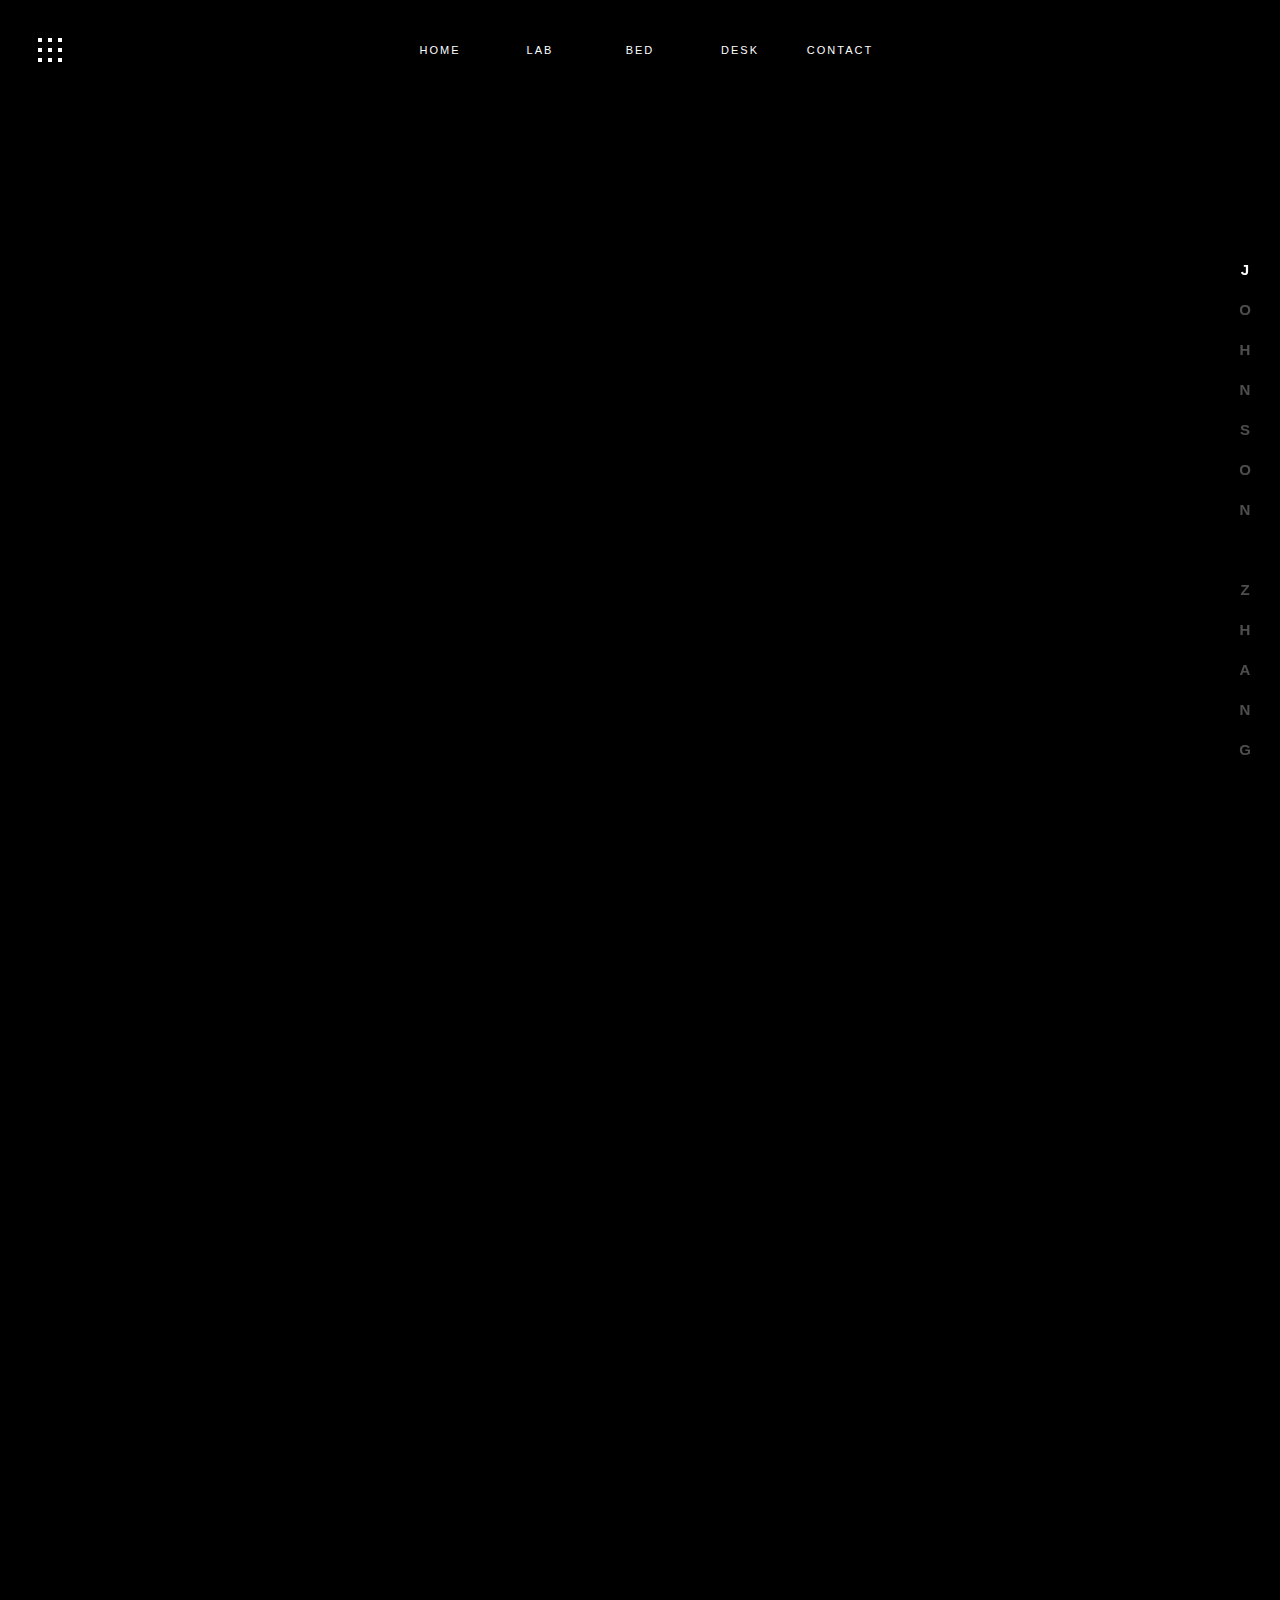
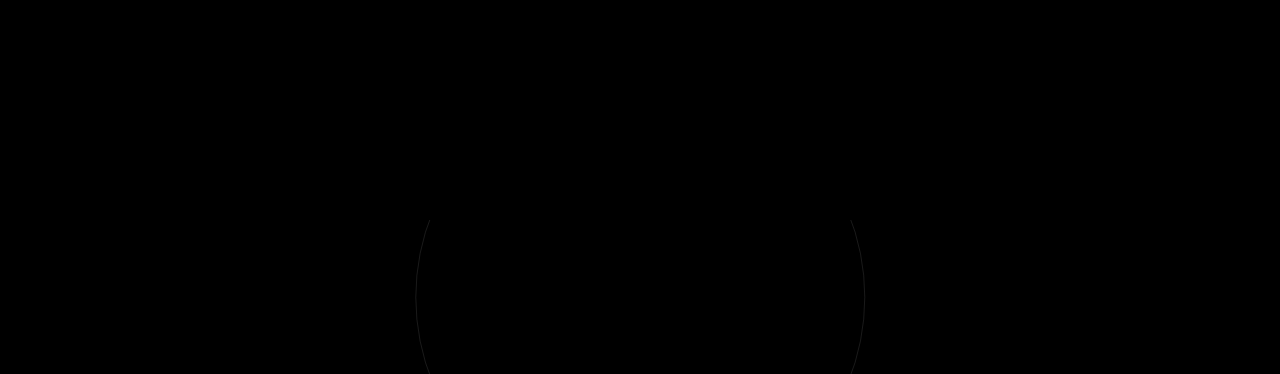
==== index.html @ e230a511 "version0.0.1" ====
<!DOCTYPE html>
<html lang="zh">

<head>
    <meta charset="UTF-8">
    <meta name="viewport" content="width=device-width, initial-scale=1.0">
    <meta http-equiv="X-UA-Compatible" content="ie=edge">
    <link rel="shortcut icon" href="img/icon.png" type="image/x-icon" />
    <link rel="stylesheet" href="css/style.css">
    <script type="text/javascript" src="js/e9c767db-30fe-406e-a904-be7aebd9832b.js"></script>

    <title>Johnson Zhang</title>
</head>

<body bgcolor="#000000" text="#FFFFFF">




    <audio id="sound" preload="auto" controls="1" loop="1">
        <source src="audio/Sufjan Stevens - Mystery of Love.mp3" type="audio/mp3">
    </audio>

    <header>
        <div class="header">
            <nav>
                <ul class="navigation cf">
                    <li><a class="pjx" href="http://johnsonz.top/">HOME</a></li>
                    <li><a class="pjx" href="http://johnsonz.top/">LAB</a></li>
                    <li><a class="pjx" href="http://johnsonz.top/">BED</a></li>
                    <li><a class="pjx" href="http://johnsonz.top/">DESK</a></li>
                    <li><a class="gotobottom" href="">CONTACT</a></li>
                </ul>
            </nav>
        </div>
    </header>
    <!-- /header -->

    <aside>
        <div class="header">
            <nav>
                <ul class="sidenav cf">
                    <li class="on"><a href="">J</a></li>
                    <li><a href="">O</a></li>
                    <li><a href="">H</a></li>
                    <li><a href="">N</a></li>
                    <li><a href="">S</a></li>
                    <li><a href="">O</a></li>
                    <li><a href="">N</a></li>
                    <li class="gototop">
                        <a href="" data-pos="0"><img src="img/gotop.png" width="11" alt=""></a>
                    </li>
                    <li><a href="">Z</a></li>
                    <li><a href="">H</a></li>
                    <li><a href="">A</a></li>
                    <li><a href="">N</a></li>
                    <li><a href="">G</a></li>
                </ul>
            </nav>
        </div>
    </aside>

    <div class="circle_control_side">
        <div class="inner">
            <div class="circle_control_play">
                <svg width="17.337px" height="20px">
                    <polygon points="0.5,0.866 16.336,9.999 0.5,19.133 "/>
                    </svg>
            </div>
            <div class="circle_control_pause cf">
                <div></div>
                <div></div>
            </div>
        </div>
    </div>

    <div class="circles">

        <div class="circle">
            <div class="circle_control">
                <div class="circle_control_wrap">
                    <div class="circle_control_hide"><input type="text" value="0" class="dial"></div>

                    <div class="circle_control_player">
                        <div class="inner">
                            <div class="circle_control_play">
                                <svg width="17.337px" height="20px">
                                <polygon points="0.5,0.866 16.336,9.999 0.5,19.133 "/>
                                </svg>
                            </div>
                            <div class="circle_control_pause cf">
                                <div></div>
                                <div></div>
                            </div>
                        </div>
                    </div>

                    <div class="circle_control_outer">
                        <svg class="circle_control_body" width="484.565px" height="484.563px">
                                <g class="circle_control_lines"> <line x1="242.284" y1="0" x2="242.284" y2="7.527"/> <line x1="242.284" y1="477.036" x2="242.284" y2="484.563"/> <line x1="233.827" y1="0.148" x2="234.09" y2="7.67"/> <line x1="250.477" y1="476.894" x2="250.739" y2="484.417"/> <line x1="225.382" y1="0.59" x2="225.907" y2="8.1"/> <line x1="258.659" y1="476.464" x2="259.184" y2="483.974"/> <line x1="216.957" y1="1.327" x2="217.744" y2="8.814"/> <line x1="266.822" y1="475.751" x2="267.609" y2="483.237"/> <line x1="208.563" y1="2.358" x2="209.611" y2="9.812"/> <line x1="274.954" y1="474.753" x2="276.003" y2="482.206"/> <line x1="200.211" y1="3.681" x2="201.518" y2="11.095"/> <line x1="283.047" y1="473.472" x2="284.355" y2="480.884"/> <line x1="191.909" y1="5.294" x2="193.474" y2="12.658"/> <line x1="291.091" y1="471.907" x2="292.656" y2="479.269"/> <line x1="183.669" y1="7.197" x2="185.49" y2="14.501"/> <line x1="299.074" y1="470.063" x2="300.896" y2="477.366"/> <line x1="175.501" y1="9.386" x2="177.575" y2="16.622"/> <line x1="306.988" y1="467.942" x2="309.066" y2="475.179"/> <line x1="167.413" y1="11.858" x2="169.74" y2="19.018"/> <line x1="314.824" y1="465.546" x2="317.154" y2="472.706"/> <line x1="159.416" y1="14.612" x2="161.992" y2="21.686"/> <line x1="322.572" y1="462.88" x2="325.148" y2="469.952"/> <line x1="151.521" y1="17.642" x2="154.342" y2="24.622"/> <line x1="330.222" y1="459.942" x2="333.042" y2="466.923"/> <line x1="143.736" y1="20.946" x2="146.8" y2="27.824"/> <line x1="337.765" y1="456.741" x2="340.828" y2="463.618"/> <line x1="136.072" y1="24.52" x2="139.374" y2="31.287"/> <line x1="345.191" y1="453.278" x2="348.494" y2="460.044"/> <line x1="128.536" y1="28.36" x2="132.072" y2="35.007"/> <line x1="352.492" y1="449.56" x2="356.029" y2="456.202"/> <line x1="121.14" y1="32.459" x2="124.905" y2="38.979"/> <line x1="359.66" y1="445.587" x2="363.425" y2="452.103"/> <line x1="113.891" y1="36.815" x2="117.881" y2="43.2"/> <line x1="366.683" y1="441.366" x2="370.673" y2="447.747"/> <line x1="106.798" y1="41.421" x2="111.01" y2="47.663"/> <line x1="373.554" y1="436.903" x2="377.767" y2="443.142"/> <line x1="99.871" y1="46.272" x2="104.297" y2="52.362"/> <line x1="380.267" y1="432.204" x2="384.693" y2="438.292"/> <line x1="93.117" y1="51.362" x2="97.753" y2="57.293"/> <line x1="386.81" y1="427.272" x2="391.449" y2="433.204"/> <line x1="86.544" y1="56.684" x2="91.386" y2="62.451"/> <line x1="393.179" y1="422.116" x2="398.019" y2="427.882"/> <line x1="80.162" y1="62.232" x2="85.202" y2="67.827"/> <line x1="399.363" y1="416.741" x2="404.402" y2="422.335"/> <line x1="73.977" y1="68" x2="79.209" y2="73.415"/> <line x1="405.355" y1="411.153" x2="410.587" y2="416.565"/> <line x1="67.997" y1="73.98" x2="73.415" y2="79.208"/> <line x1="411.15" y1="405.36" x2="416.568" y2="410.585"/> <line x1="62.229" y1="80.166" x2="67.827" y2="85.201"/> <line x1="416.738" y1="399.366" x2="422.333" y2="404.399"/> <line x1="56.682" y1="86.548" x2="62.45" y2="91.386"/> <line x1="422.113" y1="393.183" x2="427.882" y2="398.017"/> <line x1="51.36" y1="93.121" x2="57.293" y2="97.753"/> <line x1="427.269" y1="386.813" x2="433.205" y2="391.444"/> <line x1="46.27" y1="99.875" x2="52.362" y2="104.298"/> <line x1="432.201" y1="380.271" x2="438.294" y2="384.691"/> <line x1="41.419" y1="106.802" x2="47.662" y2="111.01"/> <line x1="436.9" y1="373.558" x2="443.144" y2="377.764"/> <line x1="36.813" y1="113.894" x2="43.2" y2="117.882"/> <line x1="441.363" y1="366.686" x2="447.751" y2="370.671"/> <line x1="32.458" y1="121.144" x2="38.979" y2="124.905"/> <line x1="445.583" y1="359.662" x2="452.105" y2="363.423"/> <line x1="28.358" y1="128.54" x2="35.007" y2="132.072"/> <line x1="449.554" y1="352.495" x2="456.207" y2="356.026"/> <line x1="24.519" y1="136.075" x2="31.287" y2="139.374"/> <line x1="453.275" y1="345.194" x2="460.044" y2="348.491"/> <line x1="20.945" y1="143.74" x2="27.824" y2="146.8"/> <line x1="456.74" y1="337.769" x2="463.621" y2="340.827"/> <line x1="17.641" y1="151.524" x2="24.622" y2="154.343"/> <line x1="459.941" y1="330.226" x2="466.923" y2="333.042"/> <line x1="14.61" y1="159.419" x2="21.686" y2="161.993"/> <line x1="462.876" y1="322.576" x2="469.953" y2="325.147"/> <line x1="11.857" y1="167.416" x2="19.018" y2="169.741"/> <line x1="465.546" y1="314.829" x2="472.707" y2="317.151"/> <line x1="9.385" y1="175.503" x2="16.623" y2="177.577"/> <line x1="467.941" y1="306.992" x2="475.179" y2="309.064"/> <line x1="7.196" y1="183.671" x2="14.502" y2="185.492"/> <line x1="470.062" y1="299.077" x2="477.369" y2="300.896"/> <line x1="5.294" y1="191.912" x2="12.659" y2="193.476"/> <line x1="471.906" y1="291.094" x2="479.271" y2="292.655"/> <line x1="3.681" y1="200.213" x2="11.096" y2="201.52"/> <line x1="473.47" y1="283.052" x2="480.884" y2="284.354"/> <line x1="2.358" y1="208.565" x2="9.814" y2="209.612"/> <line x1="474.751" y1="274.958" x2="482.207" y2="276.003"/> <line x1="1.327" y1="216.959" x2="8.815" y2="217.746"/> <line x1="475.751" y1="266.825" x2="483.238" y2="267.608"/> <line x1="0.59" y1="225.384" x2="8.102" y2="225.909"/> <line x1="476.464" y1="258.662" x2="483.974" y2="259.185"/> <line x1="0.148" y1="233.829" x2="7.672" y2="234.092"/> <line x1="476.892" y1="250.479" x2="484.417" y2="250.739"/> <line x1="0" y1="242.285" x2="7.529" y2="242.285"/> <line x1="477.037" y1="242.288" x2="484.564" y2="242.284"/> <line x1="0.147" y1="250.74" x2="7.671" y2="250.478"/> <line x1="476.892" y1="234.094" x2="484.417" y2="233.828"/> <line x1="0.59" y1="259.185" x2="8.101" y2="258.659"/> <line x1="476.464" y1="225.912" x2="483.976" y2="225.382"/> <line x1="1.327" y1="267.61" x2="8.814" y2="266.823"/> <line x1="475.751" y1="217.749" x2="483.238" y2="216.958"/> <line x1="2.358" y1="276.003" x2="9.813" y2="274.956"/> <line x1="474.751" y1="209.616" x2="482.207" y2="208.565"/> <line x1="3.681" y1="284.356" x2="11.095" y2="283.05"/> <line x1="473.47" y1="201.522" x2="480.884" y2="200.212"/> <line x1="5.294" y1="292.657" x2="12.659" y2="291.093"/> <line x1="471.906" y1="193.479" x2="479.271" y2="191.91"/> <line x1="7.196" y1="300.897" x2="14.502" y2="299.077"/> <line x1="470.064" y1="185.495" x2="477.369" y2="183.67"/> <line x1="9.385" y1="309.067" x2="16.623" y2="306.991"/> <line x1="467.943" y1="177.58" x2="475.181" y2="175.502"/> <line x1="11.857" y1="317.154" x2="19.018" y2="314.829"/> <line x1="465.546" y1="169.744" x2="472.708" y2="167.415"/> <line x1="14.611" y1="325.151" x2="21.686" y2="322.576"/> <line x1="462.878" y1="161.997" x2="469.953" y2="159.418"/> <line x1="17.642" y1="333.046" x2="24.622" y2="330.226"/> <line x1="459.943" y1="154.347" x2="466.921" y2="151.523"/> <line x1="20.946" y1="340.831" x2="27.825" y2="337.769"/> <line x1="456.742" y1="146.804" x2="463.619" y2="143.739"/> <line x1="24.52" y1="348.495" x2="31.288" y2="345.195"/> <line x1="453.279" y1="139.378" x2="460.044" y2="136.074"/> <line x1="28.359" y1="356.03" x2="35.008" y2="352.497"/> <line x1="449.558" y1="132.077" x2="456.205" y2="128.539"/> <line x1="32.459" y1="363.427" x2="38.98" y2="359.663"/> <line x1="445.585" y1="124.911" x2="452.105" y2="121.143"/> <line x1="36.814" y1="370.677" x2="43.201" y2="366.687"/> <line x1="441.367" y1="117.887" x2="447.75" y2="113.894"/> <line x1="41.42" y1="377.769" x2="47.663" y2="373.56"/> <line x1="436.904" y1="111.015" x2="443.144" y2="106.802"/> <line x1="46.271" y1="384.696" x2="52.363" y2="380.271"/> <line x1="432.203" y1="104.303" x2="438.292" y2="99.874"/> <line x1="51.361" y1="391.45" x2="57.294" y2="386.815"/> <line x1="427.271" y1="97.759" x2="433.203" y2="93.12"/> <line x1="56.683" y1="398.023" x2="62.451" y2="393.183"/> <line x1="422.115" y1="91.391" x2="427.882" y2="86.548"/> <line x1="62.23" y1="404.405" x2="67.828" y2="399.366"/> <line x1="416.74" y1="85.207" x2="422.333" y2="80.166"/> <line x1="67.998" y1="410.591" x2="73.416" y2="405.36"/> <line x1="411.152" y1="79.214" x2="416.566" y2="73.98"/> <line x1="73.978" y1="416.569" x2="79.21" y2="411.155"/> <line x1="405.357" y1="73.42" x2="410.585" y2="68"/> <line x1="80.163" y1="422.337" x2="85.203" y2="416.743"/> <line x1="399.365" y1="67.832" x2="404.402" y2="62.233"/> <line x1="86.545" y1="427.886" x2="91.386" y2="422.118"/> <line x1="393.181" y1="62.456" x2="398.019" y2="56.686"/> <line x1="93.118" y1="433.208" x2="97.754" y2="427.274"/> <line x1="386.812" y1="57.299" x2="391.447" y2="51.364"/> <line x1="99.872" y1="438.296" x2="104.298" y2="432.206"/> <line x1="380.269" y1="52.368" x2="384.691" y2="46.274"/> <line x1="106.799" y1="443.147" x2="111.011" y2="436.907"/> <line x1="373.558" y1="47.668" x2="377.765" y2="41.424"/> <line x1="113.892" y1="447.753" x2="117.882" y2="441.37"/> <line x1="366.685" y1="43.205" x2="370.671" y2="36.818"/> <line x1="121.141" y1="452.108" x2="124.906" y2="445.591"/> <line x1="359.662" y1="38.985" x2="363.423" y2="32.463"/> <line x1="128.537" y1="456.21" x2="132.073" y2="449.563"/> <line x1="352.494" y1="35.012" x2="356.027" y2="28.363"/> <line x1="136.073" y1="460.048" x2="139.375" y2="453.282"/> <line x1="345.193" y1="31.292" x2="348.492" y2="24.523"/> <line x1="143.737" y1="463.622" x2="146.801" y2="456.745"/> <line x1="337.769" y1="27.829" x2="340.828" y2="20.95"/> <line x1="151.521" y1="466.929" x2="154.343" y2="459.948"/> <line x1="330.226" y1="24.627" x2="333.042" y2="17.645"/> <line x1="159.416" y1="469.958" x2="161.994" y2="462.886"/> <line x1="322.576" y1="21.69" x2="325.148" y2="14.614"/> <line x1="167.412" y1="472.71" x2="169.741" y2="465.552"/> <line x1="314.83" y1="19.022" x2="317.154" y2="11.861"/> <line x1="175.499" y1="475.183" x2="177.577" y2="467.946"/> <line x1="306.992" y1="16.627" x2="309.066" y2="9.389"/> <line x1="183.667" y1="477.372" x2="185.492" y2="470.067"/> <line x1="299.078" y1="14.506" x2="300.896" y2="7.2"/> <line x1="191.907" y1="479.274" x2="193.476" y2="471.911"/> <line x1="291.093" y1="12.663" x2="292.656" y2="5.297"/> <line x1="200.209" y1="480.888" x2="201.52" y2="473.474"/> <line x1="283.05" y1="11.099" x2="284.355" y2="3.684"/> <line x1="208.563" y1="482.212" x2="209.613" y2="474.757"/> <line x1="274.956" y1="9.817" x2="276.003" y2="2.361"/> <line x1="216.957" y1="483.241" x2="217.746" y2="475.755"/> <line x1="266.822" y1="8.819" x2="267.609" y2="1.331"/> <line x1="225.381" y1="483.979" x2="225.909" y2="476.468"/> <line x1="258.659" y1="8.105" x2="259.184" y2="0.594"/> <line x1="233.826" y1="484.421" x2="234.092" y2="476.897"/> <line x1="250.477" y1="7.676" x2="250.739" y2="0.151"/> </g>
                                <circle class="circle_control_bar" fill="none" cx="242.283" cy="242.282" r="224.5"/>
                                <circle class="circle_control_bar_bk" fill="none" cx="242.283" cy="242.282" r="224.5"/>
                            </svg>
                    </div>

                </div>
                <!-- .circle_control_wrap -->
            </div>
            <!-- .circle_control -->

            <canvas id="sound_effect"></canvas>

        </div>
        <!-- .circle -->
    </div>
    <!-- .circles -->

    <div class="toggle">
        <div class="toggle_body">
            <div class="bars bars_1"></div>
            <div class="bars bars_2"></div>
            <div class="bars bars_3"></div>
            <div class="bars bars_4"></div>
            <div class="bars bars_5"></div>
            <div class="bars bars_6"></div>
            <div class="bars bars_7"></div>
            <div class="bars bars_8"></div>
            <div class="bars bars_9"></div>
        </div>
    </div>
</body>

</html>
---- css/style.css ----
/* Copyright (c) 2011,Yahoo! Inc. All rights reserved.
Code licensed under the BSD License:http://developer.yahoo.com/yui/license.html
version:2.9.0 */
html{color:#000;background:#000}
body,div,dl,dt,dd,ul,ol,li,h1,h2,h3,h4,h5,h6,pre,code,form,fieldset,legend,input,button,textarea,select,p,blockquote,th,td{margin:0;padding:0}
table{border-collapse:collapse;border-spacing:0}
fieldset,img{border:0}
address,button,caption,cite,code,dfn,em,input,optgroup,option,select,strong,textarea,th,var{font:inherit}
del,ins{text-decoration:none}
li{list-style:none}
caption,th{text-align:left}
h1,h2,h3,h4,h5,h6{font-size:100%;font-weight:normal}
q:before,q:after{content:''}
abbr,acronym{border:0;font-variant:normal}
sup{vertical-align:baseline}
sub{vertical-align:baseline}
legend{color:#000}
/* For modern browsers */
.cf:before,.cf:after{content:"";display:table;}
.cf:after{clear:both;}
.cf{zoom:1;}
/* common */
/* font-family:'Trade Gothic W01';font-family:'Lato',sans-serif;
*/

@font-face{font-family:'icon';src:url('../fonts/icon.eot?-ynmopl');src:url('../fonts/icon.eot?#iefix-ynmopl') format('embedded-opentype'),url('../fonts/icon.woff?-ynmopl') format('woff'),url('../fonts/icon.ttf?-ynmopl') format('truetype'),url('../fonts/icon.svg?-ynmopl#icon') format('svg');font-weight:normal;font-style:normal;}
[class^="icon-"],[class*=" icon-"]{font-family:'icon';speak:none;font-style:normal;font-weight:normal;font-variant:normal;text-transform:none;line-height:1; /* Better Font Rendering =========== */ -webkit-font-smoothing:antialiased;-moz-osx-font-smoothing:grayscale;}
.icon-vimeo:before{content:"\31";}
.icon-twitter:before{content:"\32";}
.icon-facebook:before{content:"\33";}
.icon-googleplus:before{content:"\34";}
.icon-tumblr:before{content:"\35";}
.icon-linkedin:before{content:"\36";}
.icon-soundcloud:before{content:"\37";}
.icon{font-family:'icon';}
img{vertical-align:bottom}
a{text-decoration:none;}
p{font-family:'Lato',sans-serif;font-size:12px;line-height:2;color:#afafaf;letter-spacing:1px;}
body,html{width:100%;height:100%;color:#fff;font-family:'Trade Gothic W01','Hiragino Kaku Gothic ProN','ヒラギノ角ゴ ProN W3',Meiryo,メイリオ,sans-serif;}
.span{height:500px;width:100%;}
.inner{position:relative;}
.all{width:100%;overflow:hidden;position:relative;}
.create_t{position:absolute;z-index:1;width:800px;height:3558px;top:145px;left:50%;margin:0 0 0 -400px;}
.create_t > div{position:relative;}
.create_t > div canvas{position:absolute;}
.box{width:1360px;max-width:100%;margin:0 auto;position:relative;z-index:2;}
.box > .inner{padding:0 70px}
.sp_home{height:90px;width:100%;}
h1{font-family:'Trade Gothic W01';font-weight:700;font-size:20px;text-align:center;letter-spacing:5px;line-height:90px;}
h1 a{color:#fff;display:block;}
.btn{font-weight:700;font-size:20px;text-align:center;letter-spacing:5px;font-size:13px;display:block;height:46px;line-height:44px;border:1px solid #fff;color:#fff;}
.table{display:table;}
.td{display:table-cell;vertical-align:middle;}
.boxL,.boxR{width:280px;}
.boxL{float:left;}
.boxR{float:right;}
.boxR p{text-align:right;}
.bkall{position:absolute;bottom:-140px;right:0;z-index:1;}
:focus{outline:none;}
#kenjiendo_bk{display:none;}
::selection{background:#000;color:#fff;}
::-moz-selection{background:#000;color:#fff;}
.firstload_title *,canvas,svg{user-select:none;-webkit-user-select:none;-moz-user-select:none;-khtml-user-select:none;-webkit-user-drag:none;-khtml-user-drag:none;}
.nowonsubpages .circles{display:none;}
.none{display:none;}
.ie7 .gra,.ie8 .gra,.ie9 .gra{display: none;}
.gra{height:2000px;width:2000px;/* IE9 SVG,needs conditional override of 'filter' to 'none' */
	background:url([data-uri]);background:-moz-linear-gradient(-45deg,rgba(0,0,0,0) 0%,rgba(22,10,24,0) 33%,rgba(40,18,45,0) 61%,rgba(65,29,73,0.97) 99%,rgba(65,29,73,1) 100%); /* FF3.6+ */
	background:-webkit-gradient(linear,left top,right bottom,color-stop(0%,rgba(0,0,0,0)),color-stop(33%,rgba(22,10,24,0)),color-stop(61%,rgba(40,18,45,0)),color-stop(99%,rgba(65,29,73,0.97)),color-stop(100%,rgba(65,29,73,1))); /* Chrome,Safari4+ */
	background:-webkit-linear-gradient(-45deg,rgba(0,0,0,0) 0%,rgba(22,10,24,0) 33%,rgba(40,18,45,0) 61%,rgba(65,29,73,0.97) 99%,rgba(65,29,73,1) 100%); /* Chrome10+,Safari5.1+ */
	background:-o-linear-gradient(-45deg,rgba(0,0,0,0) 0%,rgba(22,10,24,0) 33%,rgba(40,18,45,0) 61%,rgba(65,29,73,0.97) 99%,rgba(65,29,73,1) 100%); /* Opera 11.10+ */
	background:-ms-linear-gradient(-45deg,rgba(0,0,0,0) 0%,rgba(22,10,24,0) 33%,rgba(40,18,45,0) 61%,rgba(65,29,73,0.97) 99%,rgba(65,29,73,1) 100%); /* IE10+ */
	background:linear-gradient(135deg,rgba(0,0,0,0) 0%,rgba(22,10,24,0) 33%,rgba(40,18,45,0) 61%,rgba(65,29,73,0.97) 99%,rgba(65,29,73,1) 100%); /* W3C */
filter:progid:DXImageTransform.Microsoft.gradient( startColorstr='#00000000',endColorstr='#411d49',GradientType=1 ); /* IE6-8 fallback on horizontal gradient */}
/* ============================ */
/* /* HEADER
/*
/*============================ */
.header{position:absolute;top:0;left:0;width:100%;z-index:1000}
.navigation{width:100%;text-align:center;font-size:0;}
.navigation li{display:inline-block;text-align:center;}
.navigation li a{line-height:100px;letter-spacing:2px;font-size:11px;color:#fff;display:block;width:100px;position:relative;}
.navigation li:hover a:after{content:'';height:4px;width:100%;background:#fff;display:block;position:absolute;bottom:0;left:0;opacity:0;}
.navigation li.on a:after,.navigation li:hover a:after{opacity:1;}
.sidenav{position:fixed;right:0;top:50%;margin:-200px 0 0 0;z-index:1000;transition:all 0.3s;}
.nowonsubpages .sidenav{right:-70px;}
.sidenav li a{font-size:15px;font-weight:800;color:#fff;display:block;width:70px;line-height:40px;text-align:center;opacity:0.3;}
.sidenav li.on a{color:#fff;opacity:1;}
.sidenav li.gototop.on a{opacity:1;}
.sidenav li.gototop a{opacity:0;}
.toggle{width:100px;height:100px;position:fixed;z-index:1002;left:0;top:0;}
.toggle .bars{height:4px;width:4px;background:#fff;position:absolute;}
.toggle_body{margin:38px;width:24px;height:24px;position:relative;}
.circle_control_side{position:fixed;left:0;bottom:0;cursor:pointer;z-index:1000;transition:all 0.3s;}
.circle_control_side .inner{width:100px;height:100px;}
.gototop img{vertical-align:middle;}
.toggle{cursor:pointer;user-select:none;-webkit-user-select:none;-moz-user-select:none;-khtml-user-select:none;-webkit-user-drag:none;-khtml-user-drag:none;}
.toggle,.bars{transition:all 0.3s;}
.toggle .bars_1{top:0px;left:0px;}
.toggle .bars_2{top:0px;left:10px;}
.toggle .bars_3{top:0px;left:20px;}
.toggle .bars_4{top:10px;left:0px;}
.toggle .bars_5{top:10px;left:10px;}
.toggle .bars_6{top:10px;left:20px;}
.toggle .bars_7{top:20px;left:0px;}
.toggle .bars_8{top:20px;left:10px;}
.toggle .bars_9{top:20px;left:20px;}
.toggled .toggle .bars{background:#715699;transition:all 0.3s;}
.toggled .toggle .bars_1{transform:translate(5px,5px);}
.toggled .toggle .bars_2{transform:translate(0,5px);}
.toggled .toggle .bars_3{transform:translate(-5px,5px);}
.toggled .toggle .bars_4{transform:translate(5px,0px);}
.toggled .toggle .bars_5{transform:translate(0px,0px);}
.toggled .toggle .bars_6{transform:translate(-5px,0px);}
.toggled .toggle .bars_7{transform:translate(5px,-5px);}
.toggled .toggle .bars_8{transform:translate(0px,-5px);}
.toggled .toggle .bars_9{transform:translate(-5px,-5px);}
/* ============================ */
/* /* LOADING
/*
/*============================ */
.preload{overflow:hidden;}
.firstload{position:fixed;top:0;left:0;width:100%;height:100%;background:#000;z-index:1010;transition:all 0.6s;opacity:0;}
.preload .firstload{opacity:1;}
.firstload_body{height:100%;position:relative;}
.firstload_title{height:100%;display:table;width:100%;position:relative;z-index:3;}
.firstload_title h2{margin-bottom:30px;}
.firstload_title div{display:table-cell;vertical-align:middle;text-align:center;}
.preloadbar{display:block;width:0;height:5px;display:block;background:#fff;position:absolute;bottom:0;left:0;z-index:1}
.toggle,.circle_control_side,.navigation{transition:all .3s;}
.sidenav{transition-delay:0.1s;}
.navigation{transition-delay:0.2s;}
.toggle{transition-delay:0.3s;}
.circle_control_side{transition-delay:0.4s;}
.preload .toggle{transform:translate(-100px,-100px);}
.preload .circle_control_side{transform:translate(-100px,100px);}
.preload .navigation{transform:translate(0px,-100px);}
.preload .sidenav{transform:translate(100px,0px);}
.nowonsubpages .sidenav{transition-delay:0;}
.fader{-webkit-animation:FADE 10s ease-out 0s infinite;-o-animation:FADE 10s ease-out 0s infinite;animation:FADE 10s ease-out 0s infinite;}
@-webkit-keyframes FADE{
	0%{opacity:1}
	50%{opacity:0}
	100%{opacity:1}
}
@-o-keyframes FADE{
	0%{opacity:1}
	50%{opacity:0}
	100%{opacity:1}
}
@keyframes FADE{
	0%{opacity:1}
	50%{opacity:0}
	100%{opacity:1}
}
/* ============================ */
/* /* MENU PANEL
/*
/*============================ */
#panel,#panel *{-webkit-box-sizing:border-box;box-sizing:border-box;}
#panel{position:fixed;top:0;left:0;bottom:0;right:0;margin:auto;max-width:100%;max-height:100%;z-index:1002;visibility:hidden;opacity:0;-webkit-transform:scale(1.35);transform:scale(1.35);-webkit-transition:-webkit-transform .3s cubic-bezier(0.215,0.610,0.355,1.000) 0s,opacity .25s ease-in-out 0s,visibility .3s ease-in-out 0s;transition:transform .3s cubic-bezier(0.215,0.610,0.355,1.000) 0s,opacity .25s ease-in-out 0s,visibility .3s ease-in-out 0s;}
.toggled #panel{visibility:visible;opacity:1;-webkit-transform:scale(1);transform:scale(1);-webkit-transition:-webkit-transform .3s ease-in-out 0s,opacity .3s ease-in-out 0s,visibility .3s ease-in-out 0s;transition:transform .3s ease-in-out 0s,opacity .3s ease-in-out 0s,visibility .3s ease-in-out 0s;}
#panel > ul{position:absolute;top:0;left:0;bottom:0;right:0;margin:auto;height:500px;width:500px;z-index:10002;}
#panel > ul > li{display:block;position:absolute;width:160px;border:1px solid rgba(220,220,220,0.1);border:1px solid #fff\9;-webkit-transition:-webkit-transform .3s ease-in-out 0s,background .3s ease-in-out 0s;transition:transform .3s ease-in-out 0s,background .3s ease-in-out 0s;}
#panel > ul > li:hover{border:1px solid rgba(220,220,220,0);background:rgba(70,37,95,0.5);}
#panel > ul > li:before{content:"";display:block;padding-top:100%;}
#panel > ul > li > a,#panel > ul > li > .multi_a{position:absolute;top:0;left:0;display:block;width:100%;height:100%;overflow:hidden;}
#panel .front{position:absolute;top:0;width:100%;height:100%;-webkit-transition:-webkit-transform .55s cubic-bezier(0.190,1.000,0.220,1.000) 0s,opacity .45s ease-in-out 0s;transition:transform .55s cubic-bezier(0.190,1.000,0.220,1.000) 0s,opacity .45s ease-in-out 0s;}
#panel > ul > li:hover .front{opacity:0;-webkit-transform:translate3d(0,-100%,0);transform:translate3d(0,-100%,0);}
#panel .back{position:absolute;top:0;width:100%;height:100%;opacity:0;-webkit-transform:translate3d(0,100%,0);transform:translate3d(0,100%,0);-webkit-transition:-webkit-transform .55s cubic-bezier(0.190,1.000,0.220,1.000) 0s,opacity .45s ease-in-out 0s;transition:transform .55s cubic-bezier(0.190,1.000,0.220,1.000) 0s,opacity .45s ease-in-out 0s;}
#panel > ul > li:hover .back{opacity:1;-webkit-transform:translate3d(0,0,0);transform:translate3d(0,0,0);}
#panel .back .wrap{position:absolute;top:0;left:0;bottom:0;right:0;margin:auto;width:120px;height:55px;text-align:center;}
#panel .back .wrap h3{margin-bottom:14px;color:#FFF;font-size:16px;font-weight:normal;line-height:16px;letter-spacing:2px;text-transform:uppercase;}
#panel .back .wrap p.panelbtn{margin:0 auto;width:80px;height:25px;line-height:25px;color:#FFF;background:#715699;letter-spacing:1px;text-transform:uppercase;}
#panel .back .wrap p.social{margin:0 auto;width:80px;height:25px;line-height:25px;color:#FFF;box-sizing:border-box;border:1px solid #fff;letter-spacing:1px;text-transform:uppercase;}
#panel .back .wrap .social a{display:inline-block;height:25px;line-height:25px;text-align:center;color:#fff;font-size:12px;}
#panel .back .wrap .social a img{vertical-align:middle;}
#panel ul li.panel-1{top:0;left:0;-webkit-transform:translate3d(-25%,-25%,0);transform:translate3d(-25%,-25%,0);}
#panel ul li.panel-2{top:0;left:50%;margin-left:-80px;-webkit-transform:translate3d(0,-25%,0);transform:translate3d(0,-25%,0);}
#panel ul li.panel-3{top:0;right:0;-webkit-transform:translate3d(25%,-25%,0);transform:translate3d(25%,-25%,0);}
#panel ul li.panel-4{top:50%;left:0;margin-top:-80px;-webkit-transform:translate3d(-25%,0,0);transform:translate3d(-25%,0,0);}
#panel ul li.panel-5{top:50%;left:50%;margin:-80px 0 0 -80px;}
#panel ul li.panel-6{top:50%;right:0;margin-top:-80px;-webkit-transform:translate3d(25%,0,0);transform:translate3d(25%,0,0);}
#panel ul li.panel-7{bottom:0;left:0;-webkit-transform:translate3d(-25%,25%,0);transform:translate3d(-25%,25%,0);}
#panel ul li.panel-8{bottom:0;left:50%;margin-left:-80px;-webkit-transform:translate3d(0,-25%,0);transform:translate3d(0,25%,0);}
#panel ul li.panel-9{bottom:0;right:0;-webkit-transform:translate3d(25%,25%,0);transform:translate3d(25%,25%,0);}
.toggled #panel > ul > li{-webkit-transform:translate3d(0,0,0);transform:translate3d(0,0,0);}
/* PANEL SVG */
#panel > ul > li svg{position:absolute;top:0;left:0;bottom:0;right:0;margin:auto;width:34px;height:34px;fill:none;-webkit-transition:all .3s ease-in-out 0s;transition:all .3s ease-in-out 0s;}
#panel > ul > li svg path{margin:0 auto;fill:#FFF;stroke:#FFF;stroke-width:2px;stroke-linecap:square;stroke-dashoffset:3000;stroke-dasharray:3000;-webkit-transition:stroke-dashoffset .3s ease-in-out 0s;transition:stroke-dashoffset .3s ease-in-out 0s;}
.toggled #panel > ul > li svg path{stroke-dashoffset:0;-webkit-transition:stroke-dashoffset 1.5s ease-in-out .3s;transition:stroke-dashoffset 1.5s ease-in-out .3s;}
/* PANEL MASK */
#mask{position:fixed;top:0;left:0;bottom:0;right:0;margin:auto;width:100%;height:100%;background:#111;z-index:1001;visibility:hidden;opacity:0;-webkit-transition:opacity .3s ease-in-out 0s,visibility .3s ease-in-out 0s;transition:opacity .3s ease-in-out 0s,visibility .3s ease-in-out 0s;}
.toggled #panel #mask{visibility:visible;opacity:0.85;filter:alpha(opacity=85);}
.toggled #panel #mask:hover{cursor:url(../img/icon-close.png) 10 10,pointer;}
/* ============================ */
/* /* FIRST
/*
/*============================ */
.first{text-align:center;z-index:1}
.first img{max-width:100%;margin-top:140px;}
/* ============================ */
/* /* SECOND
/*
/*============================ */
.second{margin-top:-30px;}
.second .hr{margin-left:-20px;}
.first{text-align:center;}
.first img{max-width:100%;margin-top:140px;}
.second .boxR .table{height:430px;width:100%;}
.second .prof{position:relative;width:524px;height:463px;margin-left:-131px;}
.second .prof img{position:absolute;left:0;}
.second .prof img.prof_bottom{bottom:0;}
.second .prof img.prof_top{top:0;}
/* ============================ */
/* /* THIRD
/*
/*============================ */
.third h1{margin:100px 0 370px 0;}
.third .boxL .table{height:430px;width:100%;margin-bottom:100px;}
.third .boxR{margin-top:710px;margin-bottom:125px;}
.album_slide_nav{width:100%;font-size:0;text-align:right;}
.album_slide_nav li{display:inline-block;}
.album_slide_nav li a{display:block;padding:20px 15px;}
.album_slide_body .slides{display:block;overflow:hidden;}
.album_slide_body .slides img{width:100%}
.third .btn_wrap{margin-top:60px;position:relative;}
.album_slide .bx-wrapper{border:1px solid #fff;}
/* ============================ */
/* /* FOURTH
/*
/*============================ */
.fourth{margin-top:110px;padding-bottom:290px;}
.link_body .link_hr{margin:40px auto 60px auto;width:130px;}
.link_body ul li a{width:100%;display:block;text-align:center;color:#fff;text-transform:uppercase;font-size:12px;line-height:4;letter-spacing:1px;text-decoration:underline;}
.link_body ul li a:hover{text-decoration:none;}
.fourth .boxL{margin-top:380px;}
.news_body{position:relative;height:527px;width:280px;padding:20px;margin-left:-20px;}
.news_scroll{height:527px;width:280px;}
.post{width:255px;margin-bottom:30px;}
.nowonhome .post{margin-bottom:100px;}
.post p{line-height:1.5;font-size:11px;}
.post h2{font-family:'Trade Gothic W01';font-weight:700;font-size:13px;}
.post h1{font-size:18px;line-height:1.5;letter-spacing:2px;text-align:left;margin-bottom:30px;}
.thumbs{margin:30px 0;height:207px;border-radius:200px;overflow:hidden;}
.thumbs a{display:block;width:207px;height:207px;margin:0 auto;overflow:hidden;border-radius:260px;}
.thumbs a img{width:100%;}
.post_footer{margin:30px 0 60px 0;text-align:center;}
.gototop{cursor:pointer;}
/* Scrollbar */
.scroll_wrap{width:300px;}
.scroll_wrap .viewport{width:255px;height:520px;overflow:hidden;position:relative;}
.scroll_wrap .overview{list-style:none;position:absolute;left:0;top:0;padding:0;margin:0;}
.scroll_wrap .scrollbar{background:#f00;position:relative;background-position:0 0;float:right;width:1px;}
.scroll_wrap .track{background:#fff;height:100%;width:1px;position:relative;}
.scroll_wrap .thumb{background:#fff;height:20px;width:6px;cursor:pointer;overflow:hidden;position:absolute;top:0;left:6px;}
.scroll_wrap .disable{display:none;}
.noSelect{user-select:none;-o-user-select:none;-moz-user-select:none;-khtml-user-select:none;-webkit-user-select:none;}
/* ============================ */
/* /* CIRCLE
/*
/*============================ */
.circles{position:absolute;top:1820px;left:0;overflow:hidden;width:100%;}
#sound{position:absolute;z-index:10;display:none;}
.circle_control{position:absolute;top:50%;left:50%;z-index:10;margin:-242px 0 0 -242px;height:484px;width:484px;}
.circle_control_wrap{position:relative;height:484px;width:484px;}
.circle_control_hide{opacity:0;display:none;position:absolute;top:16px;left:16px;z-index:11;height:450px;margin:0;}
.chrome .circle_control_hide{display:block;}
.chrome .circle_control{cursor:-webkit-grab;}
.chrome .circle_control.grab{cursor:-webkit-grabbing;}
.circle_control_body *{fill:none;}
.circle_control_lines line{stroke-width:1px;stroke:#fff;opacity:0.1;stroke-dashoffset:15px;stroke-dasharray:15px;transition:all .3s;}
.circle{position:relative;}
.circle_control_dotted line{stroke-width:2px;stroke:#fff;opacity:1;}
.circle_control_begin .circle_control_bar{transition:all 1s ease-in-out;opacity:1;}
.circle_control_drag .circle_control_bar{transition:all 0s ease-in-out;opacity:1;}
.circle_control_bar{opacity:0;stroke-dasharray:1410.5751014618172px;stroke-dashoffset:0;stroke-width:1.5px;stroke:#34b4b4;}
.circle_control_bar_bk{stroke-dasharray:1420px;stroke-dashoffset:0;stroke-width:1px;stroke:#fff;opacity:0.1;}
.circle_control_player{position:absolute;top:50%;left:50%;margin:-54px 0 0 -51px;z-index:100;cursor:pointer;}
.circle_control_player .inner{height:16px;width:16px;}
.circle_control_pause,.circle_control_play{position:absolute;display:none;opacity:0.5;height:16px;width:16px;padding:42px;}
.circle_control_play *{fill:none;stroke:#fff;}
.circle_control_pause{width:16px;top:1px;}
.circle_control_pause div{height:16px;width:4px;border:1px solid #fff;float:right;}
.circle_control_pause div:first-child{float:left;}
.audio_play .circle_control_play{display:none;}
.audio_play .circle_control_pause{display:block;}
.audio_pause .circle_control_play{display:block;}
.audio_pause .circle_control_pause{display:none;}
/* ============================ */
/* /* FOOTER
/*
/*============================ */
.footer{background:#000;padding:0 0 150px 0;}
.footer .box{padding:100px 0 0 0;max-width:92%;}
#footer_scroll_wrap ul{width:280px;}
#footer_scroll_wrap ul li a{color:#fff;font-size:13px;font-weight:800;text-align:center;letter-spacing:1px;display:block;text-transform:uppercase;line-height:50px;}
/* Scrollbar */
#footer_scroll_wrap{width:280px;}
#footer_scroll_wrap .viewport{width:280px;height:160px;overflow:hidden;position:relative;}
#footer_scroll_wrap .overview{width:100%;list-style:none;position:absolute;left:0;top:0;padding:0;margin:0;}
#footer_scroll_wrap .scrollbar{background:#f00;position:absolute;background-position:0 0;right:0;width:1px;}
#footer_scroll_wrap .track{background:#fff;height:100%;width:1px;position:relative;}
#footer_scroll_wrap .thumb{background:#fff;height:20px;width:6px;cursor:pointer;overflow:hidden;position:absolute;top:0;left:6px;}
#footer_scroll_wrap .disable{display:none;}
.noSelect{user-select:none;-o-user-select:none;-moz-user-select:none;-khtml-user-select:none;-webkit-user-select:none;}
.footer .boxL{width:590px;}
.contactL{float:left;}
.contactR{float:right;}
.contact > ul{width:290px;}
.contact input,.contact textarea{width:100%;border:none;background:none;color:#fff;font-weight:800;letter-spacing:1px;font-size:13px;line-height:3;}
.contact textarea{height:115px;}
.contact input{height:39px;}
.gradient{width:100%;height:1px;display:block;transition:all 0.3s; /* IE9 SVG,needs conditional override of 'filter' to 'none' */
	background:url([data-uri]);background:-moz-linear-gradient(left,rgba(255,255,255,0.1) 0%,rgba(255,255,255,0.1) 99%,rgba(255,255,255,0.1) 100%); /* FF3.6+ */
	background:-webkit-gradient(linear,left top,right top,color-stop(0%,rgba(255,255,255,0.1)),color-stop(99%,rgba(255,255,255,0.1)),color-stop(100%,rgba(255,255,255,0.1))); /* Chrome,Safari4+ */
	background:-webkit-linear-gradient(left,rgba(255,255,255,0.1) 0%,rgba(255,255,255,0.1) 99%,rgba(255,255,255,0.1) 100%); /* Chrome10+,Safari5.1+ */
	background:-o-linear-gradient(left,rgba(255,255,255,0.1) 0%,rgba(255,255,255,0.1) 99%,rgba(255,255,255,0.1) 100%); /* Opera 11.10+ */
	background:-ms-linear-gradient(left,rgba(255,255,255,0.1) 0%,rgba(255,255,255,0.1) 99%,rgba(255,255,255,0.1) 100%); /* IE10+ */
	background:linear-gradient(to right,rgba(255,255,255,0.1) 0%,rgba(255,255,255,0.1) 99%,rgba(255,255,255,0.1) 100%); /* W3C */
filter:progid:DXImageTransform.Microsoft.gradient( startColorstr='#1affffff',endColorstr='#1affffff',GradientType=1 ); /* IE6-8 */}
.contact li:hover .gradient{background:rgb(34,17,43);/* Old browsers */
	/* IE9 SVG,needs conditional override of 'filter' to 'none' */
	background:url([data-uri]);background:-moz-linear-gradient(left,rgba(34,17,43,1) 40%,rgba(80,164,229,1) 100%); /* FF3.6+ */
	background:-webkit-gradient(linear,left top,right top,color-stop(40%,rgba(34,17,43,1)),color-stop(100%,rgba(80,164,229,1))); /* Chrome,Safari4+ */
	background:-webkit-linear-gradient(left,rgba(34,17,43,1) 40%,rgba(80,164,229,1) 100%); /* Chrome10+,Safari5.1+ */
	background:-o-linear-gradient(left,rgba(34,17,43,1) 40%,rgba(80,164,229,1) 100%); /* Opera 11.10+ */
	background:-ms-linear-gradient(left,rgba(34,17,43,1) 40%,rgba(80,164,229,1) 100%); /* IE10+ */
	background:linear-gradient(to right,rgba(34,17,43,1) 40%,rgba(80,164,229,1) 100%); /* W3C */
filter:progid:DXImageTransform.Microsoft.gradient( startColorstr='#22112b',endColorstr='#50a4e5',GradientType=1 ); /* IE6-8 */}
/* ============================ */
/* /* INDEX
/*
/*============================ */
.trigger{position:relative;display:block;}
.trigger{color:#fff;}
.second .btn{margin-top:34px;}
.third .btn_wrap{margin:0;position:absolute;width:280px;bottom:-94px;left:40px;z-index:2;}
.borders *{fill:none;stroke:#fff;}
.borders{position:absolute;z-index:-1}
.borders path{transition:all 0.5s ease-out;}
.trigger:hover .borders path{stroke-dashoffset:0;}
.trigger:hover .borders path.dotted{fill:url(#pattern1);}
.borders_1{top:210px;left:-50px;}
.borders_2{top:544px;left:-10px;}
.borders_3{top:210px;left:5px;}
.borders_4{top:498px;left:-35px;z-index:2;}
.borders_5{top:-104px;left:-10px;}
.borders_6{top:63px;left:10px;}
.borders_7{top:-45px;left:-22px;}
.borders_8{top:85px;left:-26px;}
.borders_9{top:-56px;left:-10px;}
.borders_10{top:710px;left:0;}
.borders_1 path{transition:all 0.5s ease-out;}
.borders_2 path{transition:all 0.5s ease-out;}
.borders_3 path{transition:all 0.5s ease-out;}
.borders_4 path{transition:all 0.5s ease-out;}
.borders_5 path{transition:all 0.5s ease-out;}
.borders_6 path{transition:all 0.3s ease-out;}
.borders_7 path{transition:all 0.5s ease-out;}
.borders_8 path{transition:all 1s ease-out;}
.borders_9 path{transition:all 1s ease-out;}
.borders_10 path{transition:all 0.5s ease-out;}
.borders_subhr{position:static;}
.borders_subhr path{transition:all 0.4s ease-out;}
.viewin.come .borders path{stroke-dashoffset:0;}
/* ============================ */
/* /* SUPAGES
/*
/*============================ */
.subheader{width:100%;position:relative;background-position:center center;background-attachment:fixed;display:table;}
.cover{width:100%;position:relative;background-position:center center;}
.subheader_mask{display:table-cell;vertical-align:middle;text-align:center;background:rgba(0,0,0,0.4);}
.subheader h1{font-size:140px;letter-spacing:10px;}
.subheader_inner{overflow:hidden;}
.subheader_inner h1{transition:all .3s;line-height:1.15;padding:0 2%;box-sizing:border-box;-ms-transform:translateY(100%);-o-transform:translateY(100%);transform:translateY(100%);}
.loaded .subheader_inner h1{-ms-transform:translateY(0);-o-transform:translateY(0);transform:translateY(0);}
h2.lead{font-size:80px;text-align:center;font-weight:700;text-transform:uppercase;letter-spacing:10px;}
.subpage_obi{border-bottom:1px solid rgba(255,255,255,0.1);border-top:1px solid rgba(255,255,255,0.1);}
.subpage_obi .subbox{height:260px;display:table;}
.subpage_obi_wrap{display:table-cell;vertical-align:middle;}
.subpage_obi_wrap .subborder{float:left;height:4px;overflow:hidden;transition:all 1s ease-out;}
.subpage_obi_wrap .subborder.come{height:60px;}
.subpage_obi_wrap .social{float:right;}
.subpage_obi_wrap .social ul{border:1px solid #fff;padding:0 20px;}
.subpage_obi_wrap .social ul li{display:inline-block;}
.subpage_obi_wrap .social ul li a{display:block;height:45px;line-height:42px;width:25px;text-align:center;color:#fff;}
.subpage_obi_wrap .social ul li a img{vertical-align:middle;}
.subbox{width:1080px;max-width:100%;margin:0 auto;}
.subbox > .inner{padding:0 40px;}
.subboxL{float:left;width:50%;}
.subboxR{float:right;width:50%;}
.subpage_body{padding:100px 0 100px 0;}
.subpage_body p{margin-bottom:1em;text-align:justify;}
.subboxL div.pd{padding:0 20px 0 0;}
.subboxR div.pd{padding:0 0 0 20px;}
.subpage_body .link_body{margin:30px 0;}
.subpages_footer .cover{display:table;background-attachment:fixed;}
.subpages_footer .inner{display:table-cell;vertical-align:middle;background:rgba(0,0,0,0.8);transition:all 0.3s;}
.subpages_footer a{display:block;height:100px;line-height:100px;color:#fff;font-size:140px;font-weight:700;text-align:center;width:100%;letter-spacing:10px;}
.subpages_footer .inner:hover{background:rgba(0,0,0,0.3);}
/* ============================ */
/* /* SUPAGES - ALBUM
/*
/*============================ */
.entries .album{margin-top:60px;display:block;}
.entries a{color:#fff;}
.entries .album:first-child{margin:0;}
.albumLR{display:table;width:100%;}
.albumLR > div{display:table-cell;vertical-align:middle;}
.albumLR .albumL{width:279px;}
.albumLR .albumL img{width:279px;}
.albumLR .albumR{padding:0 60px;}
.albumLR .albumR h1{text-align:left;line-height:1;margin-bottom:1em}
.albumLR .albumR p{margin:0}
/* scroll */
.albumL{transition:all .3s;opacity:0;-ms-transform:rotateY(80deg) scale(.9) translateY(50px);-o-transform:rotateY(80deg) scale(.9) translateY(50px);transform:rotateY(80deg) scale(.9) translateY(50px);}
.albumLR{perspective:1500px}
.albumL.come{transition:all .6s;opacity:1;-ms-transform:rotateY(0) scale(1) translateY(0);-o-transform:rotateY(0) scale(1) translateY(0);transform:rotateY(0) scale(1) translateY(0);}
/* ============================ */
/* /* SUPAGES - NEWS
/*
/*============================ */
.post_list{text-align:center;margin:0 -4%;}
.post_list .post{float:left;position:relative;width:33.333%;margin:0 0 90px 0;width:29.333%\9;margin:0 2% 90px\9;}
.post_list .post.last{margin:0 0 90px 0;margin:0 2% 90px\9;}
.post_list .post article{width:260px;margin:0 auto;}
.post_list .post h1{height:54px;}
.post_list .post .post_body p{height:50px;word-break:break-all;}
.post_list .post .btn{margin-top:40px;}
.pagging{width:100%;text-align:right;font-size:0;}
.pagging a,.pagging span{display:inline-block;text-align:center;font-size:15px;height:100px;line-height:100px;width:100px;}
.pagging span{color:#333;}
.pagging a{color:#fff;}
/* scroll */
.post_list .post{transition:all .4s;opacity:0;-ms-transform:translateY(50px);-o-transform:translateY(50px);transform:translateY(50px);}
.post_list .post.come{opacity:1;-ms-transform:translateY(0);-o-transform:translateY(0);transform:translateY(0);}
/* hover */
.thumbs a{-webkit-mask-image:-webkit-radial-gradient(circle,white,black);}
.post .thumbs a img{transition:all .5s ease-out;}
.post:hover .thumbs a img{transform:scale(1.1);}
.post h1 a{display:inline;position:relative;box-shadow:0 -4px #000 inset;transition:all .2s ease-out;}
.post:hover h1 a{width:100%;box-shadow:0 -4px #fff inset;}
/* ============================ */
/* /* SUPAGES - SINGLE
/*
/*============================ */
.singleheader h1{font-size:80px;letter-spacing:5px;text-transform:uppercase;}
.singleheader .thumbs{height:207px;border-radius:200px;overflow:hidden;border:4px solid #fff;width:207px;margin:0 auto 30px auto;background:#fff;}
.single_post_detail{word-break:break-all;}
.single_post_detail img{max-width:100%;margin-bottom:1em;}
.single_post_detail iframe{width:100%;margin-bottom:1em;}
.single_post_detail{-moz-column-count:2;-webkit-column-count:2;column-count:2;-moz-column-gap:50px;-webkit-column-gap:50px;column-gap:50px;}
.single_post_detail h2,.single_post_detail h3{font-size:20px;margin-bottom:1em;}
.single_post_detail a{color:#fff;}
.single_post_detail a:hover{text-decoration:underline;}
.borders_subhr{position:static;width:130px;margin:90px auto 100px auto;}
/* pager */
.post_nav_list{padding:0 40px;width:1000px;padding:40px 0;margin:0 auto;border-top:1px solid rgba(255,255,255,0.1);}
.post_nav_list .thumbs{height:90px;}
.post_nav_list .thumbs a{display:inline-block;float:none;width:90px;height:90px;}
.post_nav_list .post article{width:260px;}
.post_nav_list h2{margin-bottom:10px;}
.post_nav_list .post_prev,.post_nav_list .post_next{width:30%;}
.post_nav_list .post_next{text-align:left;float:left;}
.post_nav_list .post_next article{float:left;}
.post_nav_list .post_prev{text-align:right;float:right;}
.post_nav_list .post_prev article{float:right;}
.post_nav_list .post_prev article h1{text-align:right;}
/* ============================ */
/* /* FORM
/*
/*============================ */
.wpcf7-submit{cursor:pointer;}
.ajax-loader{display:none;}
span.wpcf7-not-valid-tip{color:#FFFFFF!important;font-size:12px!important;}
div.wpcf7-mail-sent-ok,div.wpcf7-validation-errors{border:none!important;}
div.wpcf7-response-output{margin:0!important;padding:0!important;}
/* ============================ */
/* /* Hover Animation
/*
/*============================ */

.btn_box{position:relative;}
.btn_box .bd_n1,.btn_box .bd_n2,.btn_box .bd_n3,.btn_box .bd_n4{display:block;position:absolute;background-color:#000;z-index:10;}
.btn_box .bd_n1,.btn_box .bd_n3{width:0;height:2px;}
.btn_box .bd_n2,.btn_box .bd_n4{width:2px;height:0;}
/* for album */
.album .btn_box .bd_n1,.album .btn_box .bd_n2,.album .btn_box .bd_n3,.album .btn_box .bd_n4{background-color:#fff;}
.album .btn_box .bd_n1,.album .btn_box .bd_n3{width:0;height:4px;}
.album .btn_box .bd_n2,.album .btn_box .bd_n4{width:4px;height:0;}
.btn_box .bd_n1{top:0;left:0;}
.post:hover .btn_box .bd_n1,.btn_box:hover .bd_n1{-moz-animation:bdA1 1.5s ease-out 0s infinite;-webkit-animation:bdA1 1.5s ease-out 0s infinite;-o-animation:bdA1 1.5s ease-out 0s infinite;-ms-animation:bdA1 1.5s ease-out 0s infinite;}
.album:hover .btn_box .bd_n1{-moz-animation:bdA1 1.5s ease 0s infinite;-webkit-animation:bdA1 1.5s ease 0s infinite;-o-animation:bdA1 1.5s ease 0s infinite;-ms-animation:bdA1 1.5s ease 0s infinite;}
@-moz-keyframes bdA1{
	0%{width:0;left:0;}
	50%{width:100%;left:0;}
	100%{width:0;left:100%;}
}
@-webkit-keyframes bdA1{
	0%{width:0;left:0;}
	55%{width:100%;left:0;}
	100%{width:0;left:100%;}
}
@-o-keyframes bdA1{
	0%{width:0;left:0;}
	55%{width:100%;left:0;}
	100%{width:0;left:100%;}
}
@-ms-keyframes bdA1{
	0%{width:0;left:0;}
	55%{width:100%;left:0;}
	100%{width:0;left:100%;}
}
.btn_box .bd_n2{top:0;right:0;}
.post:hover .btn_box .bd_n2,.btn_box:hover .bd_n2{-moz-animation:bdA2 1.5s ease-out 0s infinite;-webkit-animation:bdA2 1.5s ease-out 0s infinite;-o-animation:bdA2 1.5s ease-out 0s infinite;-ms-animation:bdA2 1.5s ease-out 0s infinite;}
.album:hover .btn_box .bd_n2{-moz-animation:bdA2 1.5s ease 0s infinite;-webkit-animation:bdA2 1.5s ease 0s infinite;-o-animation:bdA2 1.5s ease 0s infinite;-ms-animation:bdA2 1.5s ease 0s infinite;}
@-moz-keyframes bdA2{
	0%{height:100%;top:0;}
	54%{height:0;top:100%;}
	55%{height:0;top:0;}
	100%{height:100%;top:0;}
}
@-webkit-keyframes bdA2{
	0%{height:100%;top:0;}
	54%{height:0;top:100%;}
	55%{height:0;top:0;}
	100%{height:100%;top:0;}
}
@-o-keyframes bdA2{
	0%{height:100%;top:0;}
	54%{height:0;top:100%;}
	55%{height:0;top:0;}
	100%{height:100%;top:0;}
}
@-ms-keyframes bdA2{
	0%{height:100%;top:0;}
	54%{height:0;top:100%;}
	55%{height:0;top:0;}
	100%{height:100%;top:0;}
}
.btn_box .bd_n3{bottom:0;right:0;}
.post:hover .btn_box .bd_n3,.btn_box:hover .bd_n3{-moz-animation:bdA3 1.5s ease-out 0s infinite;-webkit-animation:bdA3 1.5s ease-out 0s infinite;-o-animation:bdA3 1.5s ease-out 0s infinite;-ms-animation:bdA3 1.5s ease-out 0s infinite;}
.album:hover .btn_box .bd_n3{-moz-animation:bdA3 1.5s ease 0s infinite;-webkit-animation:bdA3 1.5s ease 0s infinite;-o-animation:bdA3 1.5s ease 0s infinite;-ms-animation:bdA3 1.5s ease 0s infinite;}
@-moz-keyframes bdA3{
	0%{width:0;right:0;}
	55%{width:100%;right:0;}
	100%{width:0;right:100%;}
}
@-webkit-keyframes bdA3{
	0%{width:0;right:0;}
	55%{width:100%;right:0;}
	100%{width:0;right:100%;}
}
@-o-keyframes bdA3{
	0%{width:0;right:0;}
	55%{width:100%;right:0;}
	100%{width:0;right:100%;}
}
@-ms-keyframes bdA3{
	0%{width:0;right:0;}
	55%{width:100%;right:0;}
	100%{width:0;right:100%;}
}
.btn_box .bd_n4{bottom:0;left:0;}
.post:hover .btn_box .bd_n4,.btn_box:hover .bd_n4{-moz-animation:bdA4 1.5s ease-out 0s infinite;-webkit-animation:bdA4 1.5s ease-out 0s infinite;-o-animation:bdA4 1.5s ease-out 0s infinite;-ms-animation:bdA4 1.5s ease-out 0s infinite;}
.album:hover .btn_box .bd_n4{-moz-animation:bdA4 1.5s ease 0s infinite;-webkit-animation:bdA4 1.5s ease 0s infinite;-o-animation:bdA4 1.5s ease 0s infinite;-ms-animation:bdA4 1.5s ease 0s infinite;}
@-moz-keyframes bdA4{
	0%{height:100%;bottom:0;}
	54%{height:0;bottom:100%;}
	55%{height:0;bottom:0;}
	100%{height:100%;bottom:0;}
}
@-webkit-keyframes bdA4{
	0%{height:100%;bottom:0;}
	54%{height:0;bottom:100%;}
	55%{height:0;bottom:0;}
	100%{height:100%;bottom:0;}
}
@-o-keyframes bdA4{
	0%{height:100%;bottom:0;}
	54%{height:0;bottom:100%;}
	55%{height:0;bottom:0;}
	100%{height:100%;bottom:0;}
}
@-ms-keyframes bdA4{
	0%{height:100%;bottom:0;}
	54%{height:0;bottom:100%;}
	55%{height:0;bottom:0;}
	100%{height:100%;bottom:0;}
}
/* ============================ */
/* /* IE
/*
/*============================ */
.ie8 .box{width:1000px;}
.ie8 svg{display:none}
.ie8 .h2.lead{font-size:60px;}
/* ============================ */
/* /* TABLET
/*
/*============================ */
@media screen and (min-width:768px) and (max-width:980px){
	.post_list .post{width:50%;margin:0 0 90px 0;}
}
/* ============================ */
/* /* SMART PHONE
/*
/*============================ */
@media screen and (min-width:0px) and (max-width:767px){
	/* -----------------------
	-> COMMON
	----------------------- */
	/* DISPLAY NONE */
	.header,.create_t,.circles,#sidenav{display:none;}
	/* MENU */
	.toggle_body{margin:20px;}
	#panel ul{min-height:300px;max-width:300px;max-height:300px;z-index:1002;}
	#panel ul li{width:96px;}
	#panel > ul > li:hover .front{opacity:1;-webkit-transform:translate3d(0,0,0);transform:translate3d(0,0,0);}
	#panel > ul > li:hover .back{opacity:1;-webkit-transform:translate3d(0,100%,0);transform:translate3d(0,100%,0);}
	#panel > ul > li:hover .back h3{color:#FFF;-webkit-transition:color .3s ease-in-out 0s;transition:color .3s ease-in-out 0s;}
	#panel ul li.panel-2{margin-left:-48px;}
	#panel ul li.panel-4{margin-top:-48px;}
	#panel ul li.panel-5{margin-top:-48px;margin-left:-48px;}
	#panel ul li.panel-6{margin-top:-48px;}
	#panel ul li.panel-8{margin-left:-48px;}
	#panel ul li svg{width:24px;height:24px;}
	#panel ul li svg path{stroke-width:3px;}
	#panel .front{margin-top:-10%;}
	#panel .back{margin-top:-65%;opacity:1;}
	#panel .back .wrap{width:100%;height:40px;}
	#panel .back .wrap h3{color:rgba(220,220,220,.5);font-size:11px;line-height:12px;margin-bottom:7px;letter-spacing:0.5px;}
	#panel .back .wrap p{width:60px;height:20px;font-size:11px;line-height:20px;letter-spacing:0.5px;}
	#panel .back .wrap p.panelbtn{display:none;}
	#panel .back .wrap p.social{margin-top:-5px;border:0 none;}
	#panel .back .wrap p.social a{width:20px;}
	#panel .multi_a .back .wrap h3{display:none;}
	/* BOX */
	.box,.boxL,.boxR{float:none;margin:0 auto;}
	.box > .inner{padding:0 20px;overflow:hidden;}
	.boxR p{text-align:left;}
	/* FOOTER */
	.footer{padding:0 0 80px;}
	.footer .box{padding:50px 0 0;}
	.footer .boxL h1{text-align:center;}
	.footer .boxL{width:100%;margin-bottom:70px;}
	.contactL,.contactR{float:none;}
	.contact > ul{margin:0 auto;}
	/* -----------------------
	-> TOPPAGE
	----------------------- */
	.firstload{display:none;}
	.first img{max-width:100%;margin-top:30px;}
	.sp_home{height:30px;}
	.sp_home_first{height:5px;}
	/* SECOND */
	.second .hr{display:none;width:300px;margin:0 auto;}
	.second .boxR .table{height:300px;}
	.second .btn{display:block;margin:10px auto 0;width:280px}
	.second .prof{margin-top:-100px;left:50%;margin-left:-262px;-webkit-transform:scale(.5);transform:scale(.5);}
	/* THIRD */
	.third h1{margin:100px 0 110px;}
	.third .boxR{margin-top:140px;margin-bottom:0;}
	.third .btn_wrap{left:50%;margin-left:-140px;}
	.album_slide{margin-top:150px;}
	/* FOURTH */
	.fourth{padding-bottom:70px;}
	.fourth .boxL{margin-top:80px;}
	.news_body{margin:0 auto 170px;padding:0;height:417px;overflow:hidden;}
	.scroll_wrap{width:280px;}
	.scrollbar{display:none;}
	.scroll_wrap .viewport{width:280px;height:417px;overflow-y:auto;}
	.scroll_wrap .overview{overflow-y:hidden;}
	.overview{height:417px;top:0!important;}
	.post{width:280px;}
	.post h2{text-align:center;}
	.link_body{height:680px;}
	/* BORDERS */
	.borders_1{display:none;}
	.borders_2{top:auto;bottom:-13.5px;left:50%;margin-left:-149.5px;}
	.borders_3{top:130px;left:50%;margin-left:-130px;}
	.borders_4{top:380px;left:50%;margin-top:-100px;margin-left:-166.5px;stroke-width:2px;-webkit-transform:scale(.5);transform:scale(.5);}
	.borders_3 path,.borders_4 path,.borders_5 path,.borders_9 path,.borders_10 path{stroke-dashoffset:0;}
	.borders_6 path,.borders_7 path,.borders_8 path{display:none;}
	.borders_10{display:none;}
	/* LOADING */
	.firstload_title img{max-width:80%;vertical-align:middle;}
	.firstload_title h1,.firstload_title h2{line-height:1}
	.firstload_title h2{margin-bottom:10px;}
	/* -----------------------
	-> SUBPAGE
	----------------------- */
	/* SUBPAGE COMMON */
	.albumL{opacity:1;}
	.single_post_detail{-moz-column-count:1;-webkit-column-count:1;column-count:1;-moz-column-gap:0px;-webkit-column-gap:0px;column-gap:0px;}
	.single_post_detail img{height:auto!important;}
	.post_nav_list{width:100%;padding:20px 0;}
	.post_nav_list .post_prev,.post_nav_list .post_next{text-align:center;float:none;width:270px;margin:0 auto;}
	.post_nav_list .post_prev article,.post_nav_list .post_next article{float:none;margin:0 auto;}
	.post_nav_list .post_prev article h1{text-align:center;}
	.post h1{text-align:center;}
	.subpages_footer .cover{display:table;background-attachment:scroll;}
	.subheader_mask{background:rgba(0,0,0,0.4)!important;padding:30px 0}
	#sound{display:none;left:-100%;}
	.post_list .post{opacity:1;}
	.subborder{display:none;}
	.subheader{height:450px!important;background-position:50%;background-repeat:no-repeat;background-attachment:scroll;}
	.subheader h1{font-size:42px;letter-spacing:7px;}
	.subbox > .inner{padding:0 20px;}
	.subpage_body{padding:50px 0;}
	.subpage_obi .subbox{width:100%;height:90px;}
	.subpage_obi_wrap .subborder{margin-bottom:20px;}
	.subpage_obi_wrap .social{display:block;}
	h2.lead{font-size:32px;letter-spacing:7px;}
	.subhr{margin:50px auto;}
	.subboxL,.subboxR{float:none;width:100%;}
	.subboxR{margin-top:20px;padding-top:20px;border-top:1px solid rgba(255,255,255,0.1);}
	.subboxL div.pd,.subboxR div.pd{padding:0;}
	.subpage_body p{letter-spacing:0.5px;text-align:left;}
	.subpage_body .link_body{margin:0;height:auto;}
	.subpages_footer a{font-size:72px;letter-spacing:7px;}
	/* ALBUM */
	.albumLR .albumR{width:70%;padding:0 0 0 20px;vertical-align:middle;}
	.albumLR .albumL{width:30%;vertical-align:top;}
	.albumLR .albumL img{width:100%;vertical-align:top;}
	.albumLR .albumR h1{font-size:18px;}
	.albumLR .albumR p{font-size:11px;}
	/* NEWS */
	.post_list{text-align:center;}
	.post_list .post{float:none;width:100%;margin:0 auto 60px;}
	.pagging a,.pagging span{font-size:13px;width:50px;height:50px;line-height:50px;}
}
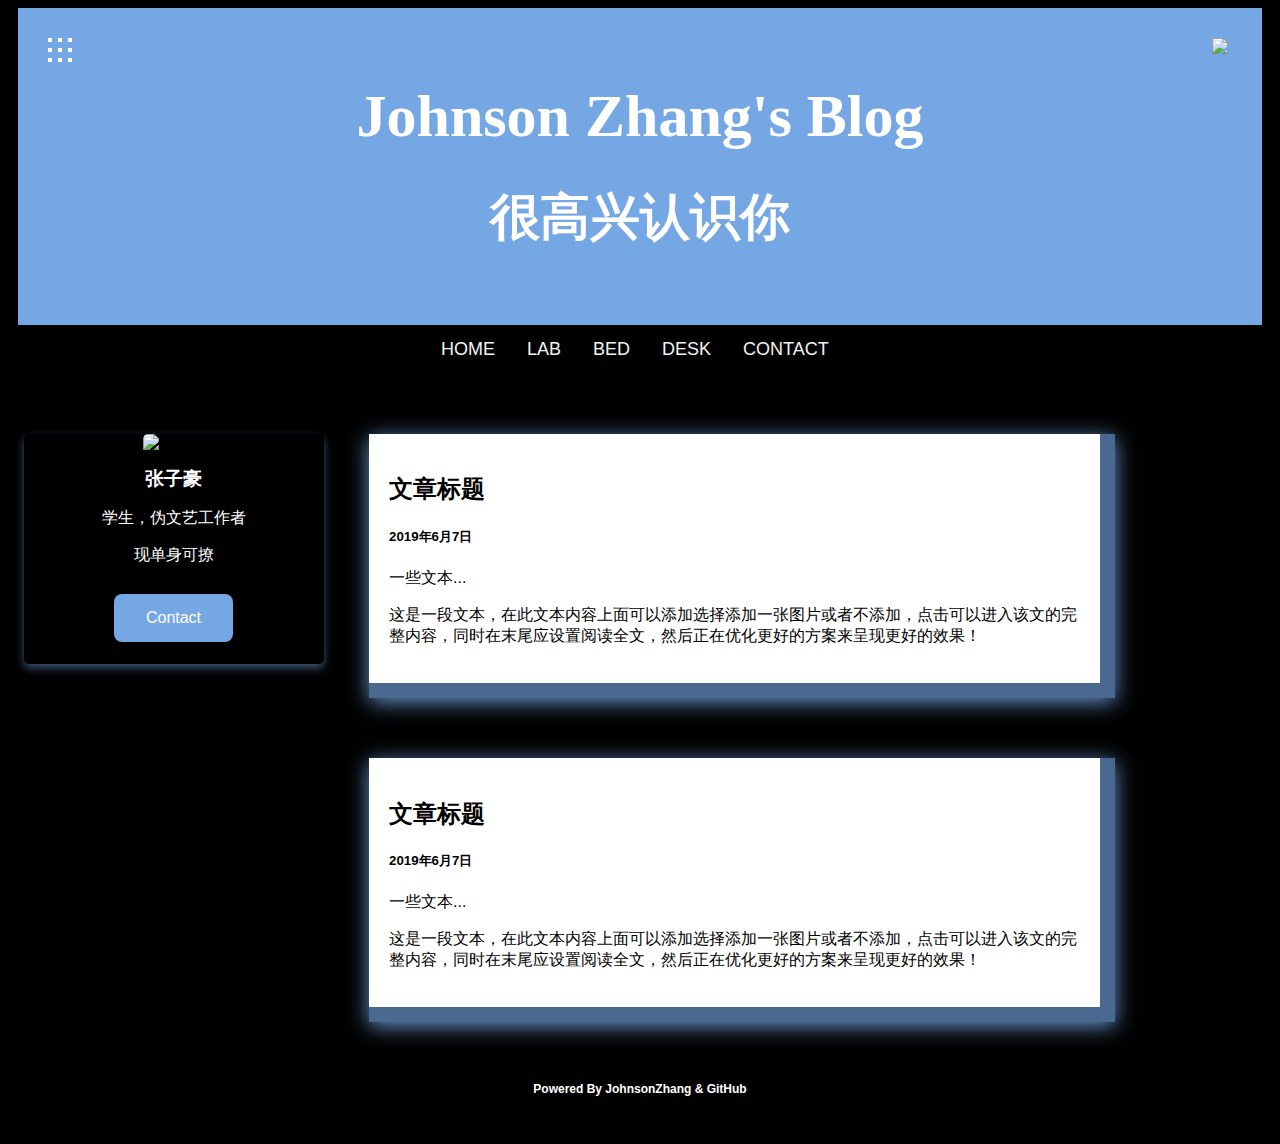
==== commit 9527a868: "version0.0.2" ====
--- a/index.html
+++ b/index.html
@@ -7,115 +7,326 @@
     <meta http-equiv="X-UA-Compatible" content="ie=edge">
     <link rel="shortcut icon" href="img/icon.png" type="image/x-icon" />
     <link rel="stylesheet" href="css/style.css">
-    <script type="text/javascript" src="js/e9c767db-30fe-406e-a904-be7aebd9832b.js"></script>
+
 
     <title>Johnson Zhang</title>
+
+
+    <script>
+        function a() {
+
+            var audio = document.getElementById('music');
+
+            if (audio.paused) {
+
+                audio.play(); //audio.play();// 播放
+
+
+            } else {
+
+                audio.pause(); // 暂停
+
+
+            }
+
+            var imgobj = document.getElementById('a');
+            var Flag = (imgobj.getAttribute("src", 2) == "img/play.png");
+            imgobj.src = Flag ? "img/pause.png" : "img/play.png";
+
+        }
+    </script>
+
+    <script type='text/javascript' src='http://kenjiendo.com/wp/wp-includes/js/jquery/jquery.js?ver=1.12.4'></script>
+
+    <script>
+        var myDate = new Date();
+        hour = myDate.getHours();
+
+        setTimeout(function() {
+            if (hour >= 6 && hour <= 10) {
+                $("#hello").slideDown(1000);
+                $("#hello").html("早安！").fadeIn(3000);
+                $("#hello").delay(3000).slideUp(1000);
+            }
+            if (hour >= 22 || hour <= 4) {
+                $("#hello").slideDown(1000);
+                $("#hello").html("晚安！").fadeIn(3000);
+                $("#hello").delay(3000).slideUp(1000);
+            }
+        }, 1000);
+        // var date = new Date();
+        // var seperator1 = "-";
+        // var seperator2 = ":";
+        // var month = date.getMonth() + 1;
+        // var strDate = date.getDate();
+        // if (month >= 1 && month <= 9) {
+        //     month = "0" + month;
+        // }
+        // if (strDate >= 0 && strDate <= 9) {
+        //     strDate = "0" + strDate;
+        // }
+        // var currentdate = date.getFullYear() + seperator1 + month + seperator1 + strDate +
+        //     " " + date.getHours() + seperator2 + date.getMinutes() +
+        //     seperator2 + date.getSeconds();
+    </script>
+
 </head>
 
-<body bgcolor="#000000" text="#FFFFFF">
-
-
-
-
-    <audio id="sound" preload="auto" controls="1" loop="1">
-        <source src="audio/Sufjan Stevens - Mystery of Love.mp3" type="audio/mp3">
-    </audio>
-
-    <header>
-        <div class="header">
-            <nav>
-                <ul class="navigation cf">
-                    <li><a class="pjx" href="http://johnsonz.top/">HOME</a></li>
-                    <li><a class="pjx" href="http://johnsonz.top/">LAB</a></li>
-                    <li><a class="pjx" href="http://johnsonz.top/">BED</a></li>
-                    <li><a class="pjx" href="http://johnsonz.top/">DESK</a></li>
-                    <li><a class="gotobottom" href="">CONTACT</a></li>
-                </ul>
-            </nav>
-        </div>
-    </header>
-    <!-- /header -->
-
-    <aside>
-        <div class="header">
-            <nav>
-                <ul class="sidenav cf">
-                    <li class="on"><a href="">J</a></li>
-                    <li><a href="">O</a></li>
-                    <li><a href="">H</a></li>
-                    <li><a href="">N</a></li>
-                    <li><a href="">S</a></li>
-                    <li><a href="">O</a></li>
-                    <li><a href="">N</a></li>
-                    <li class="gototop">
-                        <a href="" data-pos="0"><img src="img/gotop.png" width="11" alt=""></a>
-                    </li>
-                    <li><a href="">Z</a></li>
-                    <li><a href="">H</a></li>
-                    <li><a href="">A</a></li>
-                    <li><a href="">N</a></li>
-                    <li><a href="">G</a></li>
-                </ul>
-            </nav>
-        </div>
-    </aside>
-
-    <div class="circle_control_side">
-        <div class="inner">
-            <div class="circle_control_play">
-                <svg width="17.337px" height="20px">
-                    <polygon points="0.5,0.866 16.336,9.999 0.5,19.133 "/>
-                    </svg>
+<body>
+
+    <nav>
+        <div id="panel">
+            <ul>
+                <li class="panel-1">
+                    <a href="http://johnsonz.top/" class="pjx">
+                        <div class="front">
+                            <!-- Home -->
+                            <svg version="1.1" x="0px" y="0px" width="72px" height="72px" viewBox="0 0 72 72">
+                                        <path d="M67.572,37.08L38.686,8.168c-1.476-1.534-3.892-1.534-5.368,0L4.428,37.08c-1.48,1.529-0.929,2.786,1.224,2.786h6.023V62.07	c0,1.603,0.068,2.912,2.966,2.912h14.022V42.706h14.67v22.276h14.72c2.211,0,2.272-1.307,2.272-2.912V39.866h6.019C68.493,39.866,69.048,38.613,67.572,37.08z"/>
+                                    </svg>
+                        </div>
+                        <div class="back">
+                            <div class="wrap">
+                                <h3>Home</h3>
+                                <p class="panelbtn">View</p>
+                            </div>
+                        </div>
+                    </a>
+                </li>
+                <li class="panel-2">
+                    <a href="http://johnsonz.top/" class="pjx">
+                        <div class="front">
+                            <!-- About -->
+                            <svg version="1.1" x="0px" y="0px" width="72px" height="72px" viewBox="0 0 72 72">
+                                        <path d="M54.812,52.014c-8.873-3.234-11.711-5.963-11.711-11.805c0-3.506,2.711-2.361,3.899-8.784c0.493-2.664,2.887-0.043,3.349-6.124c0-2.423-1.308-3.028-1.308-3.028s0.666-3.589,0.925-6.347C50.284,12.484,47.98,3.6,35.661,3.6c-12.316,0-14.627,8.885-14.303,12.326c0.259,2.758,0.925,6.347,0.925,6.347s-1.31,0.601-1.31,3.028	c0.457,6.08,2.851,3.46,3.344,6.124c1.192,6.423,3.902,5.278,3.902,8.784c0,5.843-2.837,8.572-11.711,11.805	C7.602,55.253,1.82,58.561,1.82,60.818c0,2.255,0,7.578,0,7.578H69.5c0,0,0-5.323,0-7.578C69.5,58.564,63.715,55.257,54.812,52.014L54.812,52.014z"/>
+                                    </svg>
+                        </div>
+                        <div class="back">
+                            <div class="wrap">
+                                <h3>About</h3>
+                                <p class="panelbtn">View</p>
+                            </div>
+                        </div>
+                    </a>
+                </li>
+                <li class="panel-3">
+                    <a href="http://johnsonz.top/" class="pjx">
+                        <div class="front">
+                            <!-- Album -->
+                            <svg version="1.1" x="0px" y="0px" width="72px" height="72px" viewBox="0 0 72 72">
+                                        <path d="M21.996,9.824v42.721c-2.326-0.486-5.033-0.302-7.718,0.691c-6.037,2.242-8.168,7.703-6.566,12.189c1.598,4.489,6.325,6.305,12.362,4.061c5.126-1.903,8.485-6.123,8.399-10.104c0,0,0-22.655,0-35.291l25.564-5.857v27.108c-2.326-0.486-5.033-0.302-7.719,0.691c-6.041,2.242-8.172,7.703-6.569,12.189c1.603,4.489,6.325,6.305,12.366,4.062c5.13-1.904,8.482-6.124,8.402-10.104V1.549L21.996,9.824L21.996,9.824z"/>
+                                    </svg>
+                        </div>
+                        <div class="back">
+                            <div class="wrap">
+                                <h3>Album</h3>
+                                <p class="panelbtn">View</p>
+                            </div>
+                        </div>
+                    </a>
+                </li>
+                <li class="panel-4">
+                    <a href="http://johnsonz.top/" class="pjx">
+                        <div class="front">
+                            <!-- News -->
+                            <svg version="1.1" x="0px" y="0px" width="72px" height="72px" viewBox="0 0 72 72">
+                                    <path d="M62.003,25.304C56.305,12.038,47.128,1.936,42.486,3.826c-7.879,3.204,4.699,18.59-34.005,34.322c-3.344,1.356-4.19,6.797-2.79,10.047c1.397,3.252,5.969,6.488,9.313,5.131c0.576-0.234,2.704-0.918,2.704-0.918c2.387,3.203,4.885,1.303,5.774,3.341c1.066,2.448,3.38,7.765,4.165,9.571c0.792,1.808,2.578,3.486,3.874,2.992c1.289-0.492,5.692-2.17,7.375-2.808c1.685-0.637,2.088-2.142,1.574-3.325c-0.555-1.275-2.83-1.65-3.479-3.14c-0.652-1.49-2.772-6.261-3.38-7.765c-0.828-2.045,0.932-3.709,3.492-3.975c17.619-1.836,20.912,9.047,26.91,6.606C68.645,52.014,67.7,38.57,62.003,25.304L62.003,25.304z M60.02,46.822c-1.031,0.418-7.963-5.047-12.396-15.361c-4.429-10.31-3.87-19.735-2.845-20.153c1.031-0.421,7.795,6.178,12.227,16.488C61.43,38.104,61.049,46.404,60.02,46.822z"/>
+                                </svg>
+                        </div>
+                        <div class="back">
+                            <div class="wrap">
+                                <h3>News</h3>
+                                <p class="panelbtn">View</p>
+                            </div>
+                        </div>
+                    </a>
+                </li>
+                <li class="panel-5">
+                    <a href="http://johnsonz.top/" class="gotobottom">
+                        <div class="front">
+                            <!-- Contact -->
+                            <svg version="1.1" x="0px" y="0px" width="72px" height="72px" viewBox="0 0 72 72">
+                                        <path d="M67.298,9.486C66.062,9.922,4.942,31.457,3.74,31.882c-1.022,0.36-1.253,1.242-0.036,1.724c1.444,0.58,13.666,5.476,13.666,5.476h-0.004l8.104,3.247c0,0,39.012-28.652,39.542-29.038c0.529-0.389,1.146,0.342,0.76,0.76c-0.385,0.421-28.336,30.65-28.336,30.65c-0.004,0-0.004,0-0.004,0l-1.626,1.814l2.156,1.158c0,0,16.74,9.012,17.932,9.655c1.045,0.562,2.405,0.094,2.707-1.206c0.356-1.534,10.242-44.143,10.463-45.086C69.35,9.802,68.536,9.05,67.298,9.486L67.298,9.486zM25.398,61.783c0,0.889,0.5,1.134,1.192,0.508c0.9-0.82,10.256-9.216,10.256-9.216l-11.448-5.927V61.783z"/>
+                                    </svg>
+                        </div>
+                        <div class="back">
+                            <div class="wrap">
+                                <h3>Contact</h3>
+                                <p class="panelbtn">View</p>
+                            </div>
+                        </div>
+                    </a>
+                </li>
+                <li class="panel-6">
+                    <a href="http://johnsonz.top/" target="_blank">
+                        <div class="front">
+                            <!-- SoundCloud -->
+                            <svg version="1.1" x="0px" y="0px" width="72px" height="72px" viewBox="0 0 72 72">
+                                        <path d="M2.419,48.441L3.6,43.402l-1.181-5.209c-0.032-0.155-0.328-0.274-0.691-0.274c-0.367,0-0.662,0.119-0.691,0.274L0,43.402l1.04,5.039c0.029,0.158,0.324,0.274,0.691,0.274C2.091,48.716,2.386,48.602,2.419,48.441z M9.799,51.239l1.001-7.79L9.799,31.4c-0.029-0.31-0.403-0.551-0.857-0.551c-0.457,0-0.832,0.238-0.853,0.547L7.2,43.449l0.889,7.79c0.022,0.306,0.396,0.544,0.853,0.544C9.396,51.787,9.77,51.545,9.799,51.239z M17.165,51.113L18,43.452l-0.835-16.045c-0.022-0.374-0.468-0.673-1.012-0.673c-0.547,0-0.994,0.295-1.012,0.673l-0.742,16.045l0.742,7.664c0.018,0.374,0.464,0.67,1.012,0.67C16.697,51.786,17.143,51.491,17.165,51.113z M24.516,50.998l0.684-7.542l-0.684-16.164c-0.018-0.446-0.522-0.799-1.152-0.799c-0.634,0-1.138,0.353-1.156,0.799L21.6,43.456l0.612,7.542c0.011,0.443,0.518,0.796,1.152,0.796C23.994,51.794,24.498,51.448,24.516,50.998z M31.86,50.904l0.54-7.445l-0.54-18.533c-0.011-0.511-0.59-0.925-1.289-0.925c-0.699,0-1.274,0.414-1.285,0.925L28.8,43.452c0,0.011,0.486,7.448,0.486,7.448c0.011,0.504,0.587,0.918,1.285,0.918C31.269,51.822,31.849,51.411,31.86,50.904z M37.001,51.826c0.022,0,25.556,0.014,25.722,0.014c5.127,0,9.277-4.018,9.277-8.975s-4.15-8.975-9.277-8.975c-1.273,0-2.484,0.248-3.589,0.698c-0.737-8.086-7.754-14.429-16.308-14.429c-2.092,0-4.133,0.396-5.934,1.073c-0.698,0.263-0.889,0.529-0.893,1.051v28.48C36.007,51.314,36.446,51.771,37.001,51.826L37.001,51.826z"/>
+                                    </svg>
+                        </div>
+                        <div class="back">
+                            <div class="wrap">
+                                <h3>SoundCloud</h3>
+                                <p class="panelbtn">View</p>
+                            </div>
+                        </div>
+                    </a>
+                </li>
+                <li class="panel-7">
+                    <a href="http://johnsonz.top/" target="_blank">
+                        <div class="front">
+                            <!-- Facebook -->
+                            <svg version="1.1" x="0px" y="0px" width="72px" height="72px" viewBox="0 0 72 72">
+                                        <path d="M54,14.864H43.718c-1.217,0-2.573,1.598-2.573,3.74v7.423H54v10.584H41.145v31.787h-12.14V36.615H18V26.027h11.005v-6.228c0-8.932,6.199-16.2,14.71-16.2H54v11.264V14.864z"/>
+                                    </svg>
+                        </div>
+                        <div class="back">
+                            <div class="wrap">
+                                <h3>Facebook</h3>
+                                <p class="panelbtn">View</p>
+                            </div>
+                        </div>
+                    </a>
+                </li>
+                <li class="panel-8">
+                    <a href="http://johnsonz.top/" target="_blank">
+                        <div class="front">
+                            <svg version="1.1" x="0px" y="0px" width="72px" height="72px" viewBox="0 0 72 72">
+                                        <!-- Twitter -->
+                                        <path d="M69.12,15.455c-2.44,1.084-5.058,1.811-7.808,2.142c2.808-1.681,4.963-4.345,5.976-7.517c-2.624,1.555-5.533,2.689-8.626,3.298c-2.48-2.642-6.012-4.291-9.922-4.291c-7.506,0-13.59,6.084-13.59,13.586c0,1.066,0.119,2.102,0.353,3.096C24.21,25.204,14.195,19.793,7.495,11.571c-1.174,2.005-1.847,4.342-1.847,6.833c0,4.716,2.401,8.874,6.048,11.311c-2.228-0.072-4.324-0.68-6.156-1.699c0,0.058,0,0.112,0,0.169c0,6.584,4.687,12.074,10.901,13.327c-1.138,0.311-2.34,0.475-3.582,0.475c-0.875,0-1.724-0.082-2.556-0.24c1.728,5.4,6.75,9.328,12.694,9.436C18.346,54.829,12.489,57,6.12,57c-1.098,0-2.178-0.064-3.24-0.191c6.012,3.856,13.154,6.106,20.833,6.106c24.995,0,38.664-20.707,38.664-38.668c0-0.587-0.011-1.174-0.04-1.757C64.994,20.575,67.294,18.181,69.12,15.455L69.12,15.455z"/>
+                                    </svg>
+                        </div>
+                        <div class="back">
+                            <div class="wrap">
+                                <h3>Twitter</h3>
+                                <p class="panelbtn">View</p>
+                            </div>
+                        </div>
+                    </a>
+                </li>
+                <li class="panel-9">
+                    <div class="multi_a">
+                        <div class="front">
+                            <svg version="1.1" x="0px" y="0px" width="72px" height="72px" viewBox="0 0 72 72">
+                                        <!-- Share -->
+                                        <path d="M54,46.8c-2.477,0-4.745,0.839-6.566,2.239L28.646,37.768c0.09-0.576,0.155-1.166,0.155-1.769c0-0.605-0.065-1.192-0.155-1.768l18.788-11.272c1.822,1.4,4.09,2.239,6.566,2.239c5.962,0,10.8-4.835,10.8-10.8s-4.838-10.8-10.8-10.8s-10.8,4.835-10.8,10.8c0,0.601,0.065,1.192,0.157,1.768L24.57,27.441c-1.822-1.404-4.093-2.243-6.57-2.243c-5.965,0-10.8,4.835-10.8,10.8c0,5.962,4.835,10.8,10.8,10.8c2.477,0,4.748-0.839,6.57-2.239l18.788,11.272C43.264,56.407,43.2,56.994,43.2,57.6c0,5.961,4.838,10.799,10.8,10.799S64.8,63.561,64.8,57.6C64.8,51.637,59.962,46.799,54,46.8L54,46.8z"/>
+                                    </svg>
+                        </div>
+                        <div class="back">
+                            <div class="wrap">
+                                <h3>Share</h3>
+                                <p class="social">
+                                    <a href="" class="gg icon">4</a>
+                                    <a href="" class="fb icon">3</a>
+                                    <a href="" class="tw icon">2</a>
+                                </p>
+                            </div>
+                        </div>
+                    </div>
+                </li>
+            </ul>
+            <div id="mask"></div>
+        </div>
+    </nav>
+
+    <div class="header">
+
+
+        <h1 class="WebTitle serif">
+            <a href="http://johnsonz.top">Johnson Zhang's Blog</a>
+        </h1>
+        <h1 class="WebTitle serif">很高兴认识你</h1>
+
+
+
+        <div class="pos_fixed tooltip">
+            <audio src="audio/Sufjan Stevens - Mystery of Love.mp3" autoplay="autoplay" loop="1" controls="controls" id="music" hidden>
+
+             </audio>
+            <img src="img/pause.png" id="a" onclick="a();" />
+            <span class="tooltiptext">听首歌吧！</span>
+            <!-- onmouseover="this.src='img/play.png';" onmouseout="this.src='img/pause.png';" -->
+        </div>
+
+
+    </div>
+
+    <div id="hello" style="display: none;">
+        <p>晚安！</p>
+    </div>
+
+    <div class="topnav">
+        <a class="pjx" href="http://johnsonz.top/">HOME</a>
+        <a class="pjx" href="http://johnsonz.top/">LAB</a>
+        <a class="pjx" href="http://johnsonz.top/">BED</a>
+        <a class="pjx" href="http://johnsonz.top/">DESK</a>
+        <a class="gotobottom" href="">CONTACT</a>
+
+    </div>
+
+    <div class="row">
+
+        <div class="side">
+            <div class="infocard">
+                <img src="https://static.runoob.com/images/mix/img_avatar.png" alt="Avatar" style="width:100%">
+                <div class="container">
+                    <h1 class="cfont sansserif2">张子豪</h1>
+                    <p class="webtext">学生，伪文艺工作者</p>
+                    <p class="webtext">现单身可撩</p>
+                    <div style="margin: 24px 0;">
+                        <a href="#"><i class="fa fa-dribbble"></i></a>
+                        <a href="#"><i class="fa fa-twitter"></i></a>
+                        <a href="#"><i class="fa fa-linkedin"></i></a>
+                        <a href="#"><i class="fa fa-facebook"></i></a>
+                    </div>
+                    <p><button class="button button2">Contact</button></p>
+                </div>
             </div>
-            <div class="circle_control_pause cf">
-                <div></div>
-                <div></div>
+        </div>
+
+
+        <div class="main">
+            <div class="card">
+                <h2>文章标题</h2>
+                <h5>2019年6月7日</h5>
+                <p>一些文本...</p>
+                <p>这是一段文本，在此文本内容上面可以添加选择添加一张图片或者不添加，点击可以进入该文的完整内容，同时在末尾应设置阅读全文，然后正在优化更好的方案来呈现更好的效果！</p>
             </div>
-        </div>
-    </div>
-
-    <div class="circles">
-
-        <div class="circle">
-            <div class="circle_control">
-                <div class="circle_control_wrap">
-                    <div class="circle_control_hide"><input type="text" value="0" class="dial"></div>
-
-                    <div class="circle_control_player">
-                        <div class="inner">
-                            <div class="circle_control_play">
-                                <svg width="17.337px" height="20px">
-                                <polygon points="0.5,0.866 16.336,9.999 0.5,19.133 "/>
-                                </svg>
-                            </div>
-                            <div class="circle_control_pause cf">
-                                <div></div>
-                                <div></div>
-                            </div>
-                        </div>
-                    </div>
-
-                    <div class="circle_control_outer">
-                        <svg class="circle_control_body" width="484.565px" height="484.563px">
-                                <g class="circle_control_lines"> <line x1="242.284" y1="0" x2="242.284" y2="7.527"/> <line x1="242.284" y1="477.036" x2="242.284" y2="484.563"/> <line x1="233.827" y1="0.148" x2="234.09" y2="7.67"/> <line x1="250.477" y1="476.894" x2="250.739" y2="484.417"/> <line x1="225.382" y1="0.59" x2="225.907" y2="8.1"/> <line x1="258.659" y1="476.464" x2="259.184" y2="483.974"/> <line x1="216.957" y1="1.327" x2="217.744" y2="8.814"/> <line x1="266.822" y1="475.751" x2="267.609" y2="483.237"/> <line x1="208.563" y1="2.358" x2="209.611" y2="9.812"/> <line x1="274.954" y1="474.753" x2="276.003" y2="482.206"/> <line x1="200.211" y1="3.681" x2="201.518" y2="11.095"/> <line x1="283.047" y1="473.472" x2="284.355" y2="480.884"/> <line x1="191.909" y1="5.294" x2="193.474" y2="12.658"/> <line x1="291.091" y1="471.907" x2="292.656" y2="479.269"/> <line x1="183.669" y1="7.197" x2="185.49" y2="14.501"/> <line x1="299.074" y1="470.063" x2="300.896" y2="477.366"/> <line x1="175.501" y1="9.386" x2="177.575" y2="16.622"/> <line x1="306.988" y1="467.942" x2="309.066" y2="475.179"/> <line x1="167.413" y1="11.858" x2="169.74" y2="19.018"/> <line x1="314.824" y1="465.546" x2="317.154" y2="472.706"/> <line x1="159.416" y1="14.612" x2="161.992" y2="21.686"/> <line x1="322.572" y1="462.88" x2="325.148" y2="469.952"/> <line x1="151.521" y1="17.642" x2="154.342" y2="24.622"/> <line x1="330.222" y1="459.942" x2="333.042" y2="466.923"/> <line x1="143.736" y1="20.946" x2="146.8" y2="27.824"/> <line x1="337.765" y1="456.741" x2="340.828" y2="463.618"/> <line x1="136.072" y1="24.52" x2="139.374" y2="31.287"/> <line x1="345.191" y1="453.278" x2="348.494" y2="460.044"/> <line x1="128.536" y1="28.36" x2="132.072" y2="35.007"/> <line x1="352.492" y1="449.56" x2="356.029" y2="456.202"/> <line x1="121.14" y1="32.459" x2="124.905" y2="38.979"/> <line x1="359.66" y1="445.587" x2="363.425" y2="452.103"/> <line x1="113.891" y1="36.815" x2="117.881" y2="43.2"/> <line x1="366.683" y1="441.366" x2="370.673" y2="447.747"/> <line x1="106.798" y1="41.421" x2="111.01" y2="47.663"/> <line x1="373.554" y1="436.903" x2="377.767" y2="443.142"/> <line x1="99.871" y1="46.272" x2="104.297" y2="52.362"/> <line x1="380.267" y1="432.204" x2="384.693" y2="438.292"/> <line x1="93.117" y1="51.362" x2="97.753" y2="57.293"/> <line x1="386.81" y1="427.272" x2="391.449" y2="433.204"/> <line x1="86.544" y1="56.684" x2="91.386" y2="62.451"/> <line x1="393.179" y1="422.116" x2="398.019" y2="427.882"/> <line x1="80.162" y1="62.232" x2="85.202" y2="67.827"/> <line x1="399.363" y1="416.741" x2="404.402" y2="422.335"/> <line x1="73.977" y1="68" x2="79.209" y2="73.415"/> <line x1="405.355" y1="411.153" x2="410.587" y2="416.565"/> <line x1="67.997" y1="73.98" x2="73.415" y2="79.208"/> <line x1="411.15" y1="405.36" x2="416.568" y2="410.585"/> <line x1="62.229" y1="80.166" x2="67.827" y2="85.201"/> <line x1="416.738" y1="399.366" x2="422.333" y2="404.399"/> <line x1="56.682" y1="86.548" x2="62.45" y2="91.386"/> <line x1="422.113" y1="393.183" x2="427.882" y2="398.017"/> <line x1="51.36" y1="93.121" x2="57.293" y2="97.753"/> <line x1="427.269" y1="386.813" x2="433.205" y2="391.444"/> <line x1="46.27" y1="99.875" x2="52.362" y2="104.298"/> <line x1="432.201" y1="380.271" x2="438.294" y2="384.691"/> <line x1="41.419" y1="106.802" x2="47.662" y2="111.01"/> <line x1="436.9" y1="373.558" x2="443.144" y2="377.764"/> <line x1="36.813" y1="113.894" x2="43.2" y2="117.882"/> <line x1="441.363" y1="366.686" x2="447.751" y2="370.671"/> <line x1="32.458" y1="121.144" x2="38.979" y2="124.905"/> <line x1="445.583" y1="359.662" x2="452.105" y2="363.423"/> <line x1="28.358" y1="128.54" x2="35.007" y2="132.072"/> <line x1="449.554" y1="352.495" x2="456.207" y2="356.026"/> <line x1="24.519" y1="136.075" x2="31.287" y2="139.374"/> <line x1="453.275" y1="345.194" x2="460.044" y2="348.491"/> <line x1="20.945" y1="143.74" x2="27.824" y2="146.8"/> <line x1="456.74" y1="337.769" x2="463.621" y2="340.827"/> <line x1="17.641" y1="151.524" x2="24.622" y2="154.343"/> <line x1="459.941" y1="330.226" x2="466.923" y2="333.042"/> <line x1="14.61" y1="159.419" x2="21.686" y2="161.993"/> <line x1="462.876" y1="322.576" x2="469.953" y2="325.147"/> <line x1="11.857" y1="167.416" x2="19.018" y2="169.741"/> <line x1="465.546" y1="314.829" x2="472.707" y2="317.151"/> <line x1="9.385" y1="175.503" x2="16.623" y2="177.577"/> <line x1="467.941" y1="306.992" x2="475.179" y2="309.064"/> <line x1="7.196" y1="183.671" x2="14.502" y2="185.492"/> <line x1="470.062" y1="299.077" x2="477.369" y2="300.896"/> <line x1="5.294" y1="191.912" x2="12.659" y2="193.476"/> <line x1="471.906" y1="291.094" x2="479.271" y2="292.655"/> <line x1="3.681" y1="200.213" x2="11.096" y2="201.52"/> <line x1="473.47" y1="283.052" x2="480.884" y2="284.354"/> <line x1="2.358" y1="208.565" x2="9.814" y2="209.612"/> <line x1="474.751" y1="274.958" x2="482.207" y2="276.003"/> <line x1="1.327" y1="216.959" x2="8.815" y2="217.746"/> <line x1="475.751" y1="266.825" x2="483.238" y2="267.608"/> <line x1="0.59" y1="225.384" x2="8.102" y2="225.909"/> <line x1="476.464" y1="258.662" x2="483.974" y2="259.185"/> <line x1="0.148" y1="233.829" x2="7.672" y2="234.092"/> <line x1="476.892" y1="250.479" x2="484.417" y2="250.739"/> <line x1="0" y1="242.285" x2="7.529" y2="242.285"/> <line x1="477.037" y1="242.288" x2="484.564" y2="242.284"/> <line x1="0.147" y1="250.74" x2="7.671" y2="250.478"/> <line x1="476.892" y1="234.094" x2="484.417" y2="233.828"/> <line x1="0.59" y1="259.185" x2="8.101" y2="258.659"/> <line x1="476.464" y1="225.912" x2="483.976" y2="225.382"/> <line x1="1.327" y1="267.61" x2="8.814" y2="266.823"/> <line x1="475.751" y1="217.749" x2="483.238" y2="216.958"/> <line x1="2.358" y1="276.003" x2="9.813" y2="274.956"/> <line x1="474.751" y1="209.616" x2="482.207" y2="208.565"/> <line x1="3.681" y1="284.356" x2="11.095" y2="283.05"/> <line x1="473.47" y1="201.522" x2="480.884" y2="200.212"/> <line x1="5.294" y1="292.657" x2="12.659" y2="291.093"/> <line x1="471.906" y1="193.479" x2="479.271" y2="191.91"/> <line x1="7.196" y1="300.897" x2="14.502" y2="299.077"/> <line x1="470.064" y1="185.495" x2="477.369" y2="183.67"/> <line x1="9.385" y1="309.067" x2="16.623" y2="306.991"/> <line x1="467.943" y1="177.58" x2="475.181" y2="175.502"/> <line x1="11.857" y1="317.154" x2="19.018" y2="314.829"/> <line x1="465.546" y1="169.744" x2="472.708" y2="167.415"/> <line x1="14.611" y1="325.151" x2="21.686" y2="322.576"/> <line x1="462.878" y1="161.997" x2="469.953" y2="159.418"/> <line x1="17.642" y1="333.046" x2="24.622" y2="330.226"/> <line x1="459.943" y1="154.347" x2="466.921" y2="151.523"/> <line x1="20.946" y1="340.831" x2="27.825" y2="337.769"/> <line x1="456.742" y1="146.804" x2="463.619" y2="143.739"/> <line x1="24.52" y1="348.495" x2="31.288" y2="345.195"/> <line x1="453.279" y1="139.378" x2="460.044" y2="136.074"/> <line x1="28.359" y1="356.03" x2="35.008" y2="352.497"/> <line x1="449.558" y1="132.077" x2="456.205" y2="128.539"/> <line x1="32.459" y1="363.427" x2="38.98" y2="359.663"/> <line x1="445.585" y1="124.911" x2="452.105" y2="121.143"/> <line x1="36.814" y1="370.677" x2="43.201" y2="366.687"/> <line x1="441.367" y1="117.887" x2="447.75" y2="113.894"/> <line x1="41.42" y1="377.769" x2="47.663" y2="373.56"/> <line x1="436.904" y1="111.015" x2="443.144" y2="106.802"/> <line x1="46.271" y1="384.696" x2="52.363" y2="380.271"/> <line x1="432.203" y1="104.303" x2="438.292" y2="99.874"/> <line x1="51.361" y1="391.45" x2="57.294" y2="386.815"/> <line x1="427.271" y1="97.759" x2="433.203" y2="93.12"/> <line x1="56.683" y1="398.023" x2="62.451" y2="393.183"/> <line x1="422.115" y1="91.391" x2="427.882" y2="86.548"/> <line x1="62.23" y1="404.405" x2="67.828" y2="399.366"/> <line x1="416.74" y1="85.207" x2="422.333" y2="80.166"/> <line x1="67.998" y1="410.591" x2="73.416" y2="405.36"/> <line x1="411.152" y1="79.214" x2="416.566" y2="73.98"/> <line x1="73.978" y1="416.569" x2="79.21" y2="411.155"/> <line x1="405.357" y1="73.42" x2="410.585" y2="68"/> <line x1="80.163" y1="422.337" x2="85.203" y2="416.743"/> <line x1="399.365" y1="67.832" x2="404.402" y2="62.233"/> <line x1="86.545" y1="427.886" x2="91.386" y2="422.118"/> <line x1="393.181" y1="62.456" x2="398.019" y2="56.686"/> <line x1="93.118" y1="433.208" x2="97.754" y2="427.274"/> <line x1="386.812" y1="57.299" x2="391.447" y2="51.364"/> <line x1="99.872" y1="438.296" x2="104.298" y2="432.206"/> <line x1="380.269" y1="52.368" x2="384.691" y2="46.274"/> <line x1="106.799" y1="443.147" x2="111.011" y2="436.907"/> <line x1="373.558" y1="47.668" x2="377.765" y2="41.424"/> <line x1="113.892" y1="447.753" x2="117.882" y2="441.37"/> <line x1="366.685" y1="43.205" x2="370.671" y2="36.818"/> <line x1="121.141" y1="452.108" x2="124.906" y2="445.591"/> <line x1="359.662" y1="38.985" x2="363.423" y2="32.463"/> <line x1="128.537" y1="456.21" x2="132.073" y2="449.563"/> <line x1="352.494" y1="35.012" x2="356.027" y2="28.363"/> <line x1="136.073" y1="460.048" x2="139.375" y2="453.282"/> <line x1="345.193" y1="31.292" x2="348.492" y2="24.523"/> <line x1="143.737" y1="463.622" x2="146.801" y2="456.745"/> <line x1="337.769" y1="27.829" x2="340.828" y2="20.95"/> <line x1="151.521" y1="466.929" x2="154.343" y2="459.948"/> <line x1="330.226" y1="24.627" x2="333.042" y2="17.645"/> <line x1="159.416" y1="469.958" x2="161.994" y2="462.886"/> <line x1="322.576" y1="21.69" x2="325.148" y2="14.614"/> <line x1="167.412" y1="472.71" x2="169.741" y2="465.552"/> <line x1="314.83" y1="19.022" x2="317.154" y2="11.861"/> <line x1="175.499" y1="475.183" x2="177.577" y2="467.946"/> <line x1="306.992" y1="16.627" x2="309.066" y2="9.389"/> <line x1="183.667" y1="477.372" x2="185.492" y2="470.067"/> <line x1="299.078" y1="14.506" x2="300.896" y2="7.2"/> <line x1="191.907" y1="479.274" x2="193.476" y2="471.911"/> <line x1="291.093" y1="12.663" x2="292.656" y2="5.297"/> <line x1="200.209" y1="480.888" x2="201.52" y2="473.474"/> <line x1="283.05" y1="11.099" x2="284.355" y2="3.684"/> <line x1="208.563" y1="482.212" x2="209.613" y2="474.757"/> <line x1="274.956" y1="9.817" x2="276.003" y2="2.361"/> <line x1="216.957" y1="483.241" x2="217.746" y2="475.755"/> <line x1="266.822" y1="8.819" x2="267.609" y2="1.331"/> <line x1="225.381" y1="483.979" x2="225.909" y2="476.468"/> <line x1="258.659" y1="8.105" x2="259.184" y2="0.594"/> <line x1="233.826" y1="484.421" x2="234.092" y2="476.897"/> <line x1="250.477" y1="7.676" x2="250.739" y2="0.151"/> </g>
-                                <circle class="circle_control_bar" fill="none" cx="242.283" cy="242.282" r="224.5"/>
-                                <circle class="circle_control_bar_bk" fill="none" cx="242.283" cy="242.282" r="224.5"/>
-                            </svg>
-                    </div>
-
-                </div>
-                <!-- .circle_control_wrap -->
+
+            <div class="card">
+                <h2>文章标题</h2>
+                <h5>2019年6月7日</h5>
+                <p>一些文本...</p>
+                <p>这是一段文本，在此文本内容上面可以添加选择添加一张图片或者不添加，点击可以进入该文的完整内容，同时在末尾应设置阅读全文，然后正在优化更好的方案来呈现更好的效果！</p>
             </div>
-            <!-- .circle_control -->
-
-            <canvas id="sound_effect"></canvas>
-
-        </div>
-        <!-- .circle -->
-    </div>
-    <!-- .circles -->
-
-    <div class="toggle">
+        </div>
+
+
+
+    </div>
+
+
+
+
+
+
+
+
+    <div class="footer">
+        <a href="https://github.com/jz1998">
+            <h2 class="WebFooter">Powered By JohnsonZhang & GitHub</h2>
+        </a>
+        <!-- <p>动态搜索框:</p>
+
+        <form>
+            <input type="text" name="search" placeholder="搜索..">
+        </form> -->
+    </div>
+
+
+
+    <div class="toggle pos_fixed_menu">
         <div class="toggle_body">
             <div class="bars bars_1"></div>
             <div class="bars bars_2"></div>
@@ -128,6 +339,7 @@
             <div class="bars bars_9"></div>
         </div>
     </div>
+    <script src="js/script.js"></script>
 </body>
 
 </html>--- a/css/style.css
+++ b/css/style.css
@@ -1,733 +1,905 @@
-/* Copyright (c) 2011,Yahoo! Inc. All rights reserved.
-Code licensed under the BSD License:http://developer.yahoo.com/yui/license.html
-version:2.9.0 */
-html{color:#000;background:#000}
-body,div,dl,dt,dd,ul,ol,li,h1,h2,h3,h4,h5,h6,pre,code,form,fieldset,legend,input,button,textarea,select,p,blockquote,th,td{margin:0;padding:0}
-table{border-collapse:collapse;border-spacing:0}
-fieldset,img{border:0}
-address,button,caption,cite,code,dfn,em,input,optgroup,option,select,strong,textarea,th,var{font:inherit}
-del,ins{text-decoration:none}
-li{list-style:none}
-caption,th{text-align:left}
-h1,h2,h3,h4,h5,h6{font-size:100%;font-weight:normal}
-q:before,q:after{content:''}
-abbr,acronym{border:0;font-variant:normal}
-sup{vertical-align:baseline}
-sub{vertical-align:baseline}
-legend{color:#000}
-/* For modern browsers */
-.cf:before,.cf:after{content:"";display:table;}
-.cf:after{clear:both;}
-.cf{zoom:1;}
-/* common */
-/* font-family:'Trade Gothic W01';font-family:'Lato',sans-serif;
-*/
-
-@font-face{font-family:'icon';src:url('../fonts/icon.eot?-ynmopl');src:url('../fonts/icon.eot?#iefix-ynmopl') format('embedded-opentype'),url('../fonts/icon.woff?-ynmopl') format('woff'),url('../fonts/icon.ttf?-ynmopl') format('truetype'),url('../fonts/icon.svg?-ynmopl#icon') format('svg');font-weight:normal;font-style:normal;}
-[class^="icon-"],[class*=" icon-"]{font-family:'icon';speak:none;font-style:normal;font-weight:normal;font-variant:normal;text-transform:none;line-height:1; /* Better Font Rendering =========== */ -webkit-font-smoothing:antialiased;-moz-osx-font-smoothing:grayscale;}
-.icon-vimeo:before{content:"\31";}
-.icon-twitter:before{content:"\32";}
-.icon-facebook:before{content:"\33";}
-.icon-googleplus:before{content:"\34";}
-.icon-tumblr:before{content:"\35";}
-.icon-linkedin:before{content:"\36";}
-.icon-soundcloud:before{content:"\37";}
-.icon{font-family:'icon';}
-img{vertical-align:bottom}
-a{text-decoration:none;}
-p{font-family:'Lato',sans-serif;font-size:12px;line-height:2;color:#afafaf;letter-spacing:1px;}
-body,html{width:100%;height:100%;color:#fff;font-family:'Trade Gothic W01','Hiragino Kaku Gothic ProN','ヒラギノ角ゴ ProN W3',Meiryo,メイリオ,sans-serif;}
-.span{height:500px;width:100%;}
-.inner{position:relative;}
-.all{width:100%;overflow:hidden;position:relative;}
-.create_t{position:absolute;z-index:1;width:800px;height:3558px;top:145px;left:50%;margin:0 0 0 -400px;}
-.create_t > div{position:relative;}
-.create_t > div canvas{position:absolute;}
-.box{width:1360px;max-width:100%;margin:0 auto;position:relative;z-index:2;}
-.box > .inner{padding:0 70px}
-.sp_home{height:90px;width:100%;}
-h1{font-family:'Trade Gothic W01';font-weight:700;font-size:20px;text-align:center;letter-spacing:5px;line-height:90px;}
-h1 a{color:#fff;display:block;}
-.btn{font-weight:700;font-size:20px;text-align:center;letter-spacing:5px;font-size:13px;display:block;height:46px;line-height:44px;border:1px solid #fff;color:#fff;}
-.table{display:table;}
-.td{display:table-cell;vertical-align:middle;}
-.boxL,.boxR{width:280px;}
-.boxL{float:left;}
-.boxR{float:right;}
-.boxR p{text-align:right;}
-.bkall{position:absolute;bottom:-140px;right:0;z-index:1;}
-:focus{outline:none;}
-#kenjiendo_bk{display:none;}
-::selection{background:#000;color:#fff;}
-::-moz-selection{background:#000;color:#fff;}
-.firstload_title *,canvas,svg{user-select:none;-webkit-user-select:none;-moz-user-select:none;-khtml-user-select:none;-webkit-user-drag:none;-khtml-user-drag:none;}
-.nowonsubpages .circles{display:none;}
-.none{display:none;}
-.ie7 .gra,.ie8 .gra,.ie9 .gra{display: none;}
-.gra{height:2000px;width:2000px;/* IE9 SVG,needs conditional override of 'filter' to 'none' */
-	background:url([data-uri]);background:-moz-linear-gradient(-45deg,rgba(0,0,0,0) 0%,rgba(22,10,24,0) 33%,rgba(40,18,45,0) 61%,rgba(65,29,73,0.97) 99%,rgba(65,29,73,1) 100%); /* FF3.6+ */
-	background:-webkit-gradient(linear,left top,right bottom,color-stop(0%,rgba(0,0,0,0)),color-stop(33%,rgba(22,10,24,0)),color-stop(61%,rgba(40,18,45,0)),color-stop(99%,rgba(65,29,73,0.97)),color-stop(100%,rgba(65,29,73,1))); /* Chrome,Safari4+ */
-	background:-webkit-linear-gradient(-45deg,rgba(0,0,0,0) 0%,rgba(22,10,24,0) 33%,rgba(40,18,45,0) 61%,rgba(65,29,73,0.97) 99%,rgba(65,29,73,1) 100%); /* Chrome10+,Safari5.1+ */
-	background:-o-linear-gradient(-45deg,rgba(0,0,0,0) 0%,rgba(22,10,24,0) 33%,rgba(40,18,45,0) 61%,rgba(65,29,73,0.97) 99%,rgba(65,29,73,1) 100%); /* Opera 11.10+ */
-	background:-ms-linear-gradient(-45deg,rgba(0,0,0,0) 0%,rgba(22,10,24,0) 33%,rgba(40,18,45,0) 61%,rgba(65,29,73,0.97) 99%,rgba(65,29,73,1) 100%); /* IE10+ */
-	background:linear-gradient(135deg,rgba(0,0,0,0) 0%,rgba(22,10,24,0) 33%,rgba(40,18,45,0) 61%,rgba(65,29,73,0.97) 99%,rgba(65,29,73,1) 100%); /* W3C */
-filter:progid:DXImageTransform.Microsoft.gradient( startColorstr='#00000000',endColorstr='#411d49',GradientType=1 ); /* IE6-8 fallback on horizontal gradient */}
+﻿#example1 {
+    background-image: url(img_flwr.gif), url(paper.gif);
+    background-position: right bottom, left top;
+    background-repeat: no-repeat, repeat;
+    padding: 15px;
+}
+
+.serif {
+    font-family: "Times New Roman", Times, serif;
+}
+
+.sansserif {
+    font-family: Arial, Helvetica, sans-serif;
+}
+
+.sansserif2 {
+    font-family: Impact, Charcoal, sans-serif;
+}
+
+
+/*头部*/
+
+.header {
+    text-align: center;
+    padding: 40px;
+    background-color: rgb(117, 167, 228);
+}
+
+.pos_fixed {
+    top: 0px;
+    right: 10px;
+    text-align: center;
+    margin: 38px;
+    width: 24px;
+    height: 24px;
+    position: relative;
+}
+
+.pos_fixed_menu {
+    position: fixed;
+    left: 10px;
+    top: 10px;
+}
+
+
+/* 导航条 */
+
+.topnav {
+    width: 430px;
+    overflow: hidden;
+    margin: auto;
+}
+
+
+/* 导航链接 */
+
+.topnav a {
+    float: left;
+    display: block;
+    color: #f2f2f2;
+    text-align: center;
+    padding: 14px 16px;
+    text-decoration: none;
+    margin: auto;
+}
+
+
+/* 链接 - 修改颜色 */
+
+.topnav a:hover {
+    background-color: rgb(117, 167, 228);
+    padding-bottom: 10px;
+    padding-top: 10px;
+    color: #fff;
+}
+
+
+/* .column {
+    float: left;
+} */
+
+
+/* 左右侧栏的宽度 */
+
+
+/* .column.lside {
+    margin-top: 60px;
+    width: 20%;
+    padding-right: 30px;
+    padding-left: 40px;
+} */
+
+
+/* 中间列宽度 */
+
+
+/* .column.middle {
+    width: 60%;
+}
+
+.column.rside {
+    width: 20%;
+    padding-right: 5px;
+    padding-left: 5px;
+} */
+
+
+/* 列容器 */
+
+
+/* 创建两列 */
+
+
+/* 创建两个列 */
+
+
+/* 创建两列 */
+
+
+/* Left column */
+
+.side {
+    padding-top: 60px;
+    float: left;
+    width: 25%;
+}
+
+
+/* 右侧栏 */
+
+.main {
+    float: left;
+    width: 60%;
+    padding-left: 40px;
+}
+
+
+/* 主 column */
+
+
+/* .leftcolumn {
+    float: left;
+    width: 25%;
+} */
+
+
+/* 右侧栏 */
+
+
+/* .maincolumn {
+    float: left;
+    width: 75%;
+    padding-left: 20px;
+} */
+
+
+/* 列后面清除浮动 */
+
+.row:after {
+    content: "";
+    display: table;
+    clear: both;
+}
+
+
+/* 响应式布局 - 宽度小于600px时设置上下布局 */
+
+@media screen and (max-width: 600px) {
+    .column.side,
+    .column.middle {
+        width: 100%;
+    }
+}
+
+
+/* 列后清除浮动 */
+
+.row:after {
+    content: "";
+    display: table;
+    clear: both;
+}
+
+
+/* 响应式布局 - 小于 600 px 时改为上下布局 */
+
+@media screen and (max-width: 600px) {
+    .column {
+        width: 100%;
+    }
+}
+
+.footer {
+    text-align: center;
+    padding-top: 50px;
+    padding-bottom: 30px;
+}
+
+
+/* 响应式布局 - 屏幕尺寸小于 800px 时，两列布局改为上下布局 */
+
+@media screen and (max-width: 800px) {
+    .leftcolumn,
+    .rightcolumn {
+        width: 100%;
+        padding: 0;
+        margin-bottom: 0%;
+    }
+}
+
+
+/* 响应式布局 -屏幕尺寸小于 400px 时，导航等布局改为上下布局 */
+
+@media screen and (max-width: 400px) {
+    .topnav a {
+        float: none;
+        width: 100%;
+    }
+}
+
+
+/* 文章卡片效果 */
+
+.card {
+    box-shadow: 0 4px 20px 0 rgba(117, 167, 228, 0.89);
+    background-color: white;
+    padding: 20px;
+    margin-top: 60px;
+    border-top-style: hidden;
+    border-right-style: outset;
+    border-bottom-style: outset;
+    border-left-style: hidden;
+    border-color: rgb(117, 167, 228);
+    border-width: 15px;
+}
+
+.WebTitle {
+    font-size: 50px;
+    color: #fff;
+    font-weight: bold;
+    letter-spacing: 0em;
+}
+
+.WebTitle a {
+    color: #fff;
+    text-decoration: none;
+    font-size: 60px;
+}
+
+.WebTitle a:hover {
+    color: #fff;
+    text-decoration: none;
+    font-size: 120%;
+}
+
+.webtext {
+    color: #fff;
+    font-size: 16px;
+}
+
+.WebFooter {
+    font-size: 12px;
+    color: #fff;
+    font-weight: bold;
+    text-align: center;
+}
+
+.cfont {
+    font-size: 19px;
+    color: #FFF;
+}
+
+body {
+    font-family: Arial;
+    padding-left: 10px;
+    padding-right: 10px;
+    background: #000;
+}
+
+a {
+    text-decoration: none;
+    font-size: 18px;
+}
+
+a:link {
+    text-decoration: none;
+    /*未访问*/
+}
+
+a:visited {
+    text-decoration: none;
+    /*已访问*/
+}
+
+a:hover {
+    text-decoration: none;
+    font-size: 120%;
+    /*悬停*/
+}
+
+a:active {
+    text-decoration: none;
+    /*按下鼠标*/
+}
+
+
+/*提示工具*/
+
+.tooltip {
+    position: fixed;
+    display: inline-block;
+    /* border-bottom: 1px dotted black; */
+}
+
+.tooltip .tooltiptext {
+    visibility: hidden;
+    width: 120px;
+    background-color: #fff;
+    color: #000;
+    text-align: center;
+    border-radius: 6px;
+    padding: 5px 0;
+    position: absolute;
+    z-index: 1;
+    right: 110%;
+    top: 2px;
+    margin-left: -60px;
+    /* 淡入 - 1秒内从 0% 到 100% 显示: */
+    opacity: 0;
+    transition: opacity 1s;
+}
+
+.tooltip .tooltiptext::after {
+    content: "";
+    position: absolute;
+    top: 50%;
+    left: 100%;
+    margin-top: -5px;
+    border-width: 5px;
+    border-style: solid;
+    border-color: transparent transparent transparent #fff;
+}
+
+.tooltip:hover .tooltiptext {
+    visibility: visible;
+    opacity: 1;
+}
+
+#hello {
+    width: 94%;
+    max-width: 1024px;
+    margin-top: 10px;
+    background: #ffffff;
+    position: relative;
+    margin-left: auto;
+    margin-right: auto;
+    border-radius: 5px;
+    overflow: hidden;
+    box-shadow: 0px 0px 4px #999;
+    text-align: center;
+    height: 48px;
+    line-height: 48px;
+    /*padding-top: 18px;*/
+    /*padding-bottom: 18px;*/
+    font-size: 14px;
+    color: #4D4D4D;
+    font-weight: 700;
+    font-style: normal;
+}
+
+.infocard {
+    box-shadow: 0 4px 8px 0 rgba(117, 167, 228, 0.5);
+    max-width: 300px;
+    /* margin-right: 10px; */
+    margin: auto;
+    transition: 0.3s;
+    border-radius: 5px;
+    text-align: center;
+    font-family: arial;
+}
+
+.infocard img {
+    border-radius: 5px 5px 0 0;
+}
+
+.infocard:hover {
+    box-shadow: 0 8px 16px 0 rgba(74, 4, 236, 0.247)
+}
+
+.container {
+    padding: 2px 16px;
+}
+
+.container::after {
+    content: "";
+    clear: both;
+    display: table;
+}
+
+.sticky {
+    position: -webkit-sticky;
+    position: sticky;
+    top: 0;
+}
+
+input[type=text] {
+    width: 130px;
+    box-sizing: border-box;
+    border: 2px solid #ccc;
+    border-radius: 4px;
+    font-size: 16px;
+    background-color: white;
+    background-image: url('searchicon.png');
+    background-position: 10px 10px;
+    background-repeat: no-repeat;
+    padding: 12px 20px 12px 40px;
+    -webkit-transition: width 0.4s ease-in-out;
+    transition: width 0.4s ease-in-out;
+}
+
+input[type=text]:focus {
+    width: 100%;
+}
+
+
+/* 菜单 */
+
+.toggle {
+    width: 100px;
+    height: 100px;
+    position: fixed;
+    z-index: 1002;
+    left: 10;
+    top: 0;
+}
+
+.toggle .bars {
+    height: 4px;
+    width: 4px;
+    background: #fff;
+    position: absolute;
+}
+
+.toggle_body {
+    margin: 38px;
+    width: 24px;
+    height: 24px;
+    position: relative;
+}
+
+.circle_control_side {
+    position: fixed;
+    left: 0;
+    bottom: 0;
+    cursor: pointer;
+    z-index: 1000;
+    transition: all 0.3s;
+}
+
+.circle_control_side .inner {
+    width: 100px;
+    height: 100px;
+}
+
+.gototop img {
+    vertical-align: middle;
+}
+
+.toggle {
+    cursor: pointer;
+    user-select: none;
+    -webkit-user-select: none;
+    -moz-user-select: none;
+    -khtml-user-select: none;
+    -webkit-user-drag: none;
+    -khtml-user-drag: none;
+}
+
+.toggle,
+.bars {
+    transition: all 0.3s;
+}
+
+.toggle .bars_1 {
+    top: 0px;
+    left: 0px;
+}
+
+.toggle .bars_2 {
+    top: 0px;
+    left: 10px;
+}
+
+.toggle .bars_3 {
+    top: 0px;
+    left: 20px;
+}
+
+.toggle .bars_4 {
+    top: 10px;
+    left: 0px;
+}
+
+.toggle .bars_5 {
+    top: 10px;
+    left: 10px;
+}
+
+.toggle .bars_6 {
+    top: 10px;
+    left: 20px;
+}
+
+.toggle .bars_7 {
+    top: 20px;
+    left: 0px;
+}
+
+.toggle .bars_8 {
+    top: 20px;
+    left: 10px;
+}
+
+.toggle .bars_9 {
+    top: 20px;
+    left: 20px;
+}
+
+.toggled .toggle .bars {
+    background: #715699;
+    transition: all 0.3s;
+}
+
+.toggled .toggle .bars_1 {
+    transform: translate(5px, 5px);
+}
+
+.toggled .toggle .bars_2 {
+    transform: translate(0, 5px);
+}
+
+.toggled .toggle .bars_3 {
+    transform: translate(-5px, 5px);
+}
+
+.toggled .toggle .bars_4 {
+    transform: translate(5px, 0px);
+}
+
+.toggled .toggle .bars_5 {
+    transform: translate(0px, 0px);
+}
+
+.toggled .toggle .bars_6 {
+    transform: translate(-5px, 0px);
+}
+
+.toggled .toggle .bars_7 {
+    transform: translate(5px, -5px);
+}
+
+.toggled .toggle .bars_8 {
+    transform: translate(0px, -5px);
+}
+
+.toggled .toggle .bars_9 {
+    transform: translate(-5px, -5px);
+}
+
+
 /* ============================ */
-/* /* HEADER
-/*
-/*============================ */
-.header{position:absolute;top:0;left:0;width:100%;z-index:1000}
-.navigation{width:100%;text-align:center;font-size:0;}
-.navigation li{display:inline-block;text-align:center;}
-.navigation li a{line-height:100px;letter-spacing:2px;font-size:11px;color:#fff;display:block;width:100px;position:relative;}
-.navigation li:hover a:after{content:'';height:4px;width:100%;background:#fff;display:block;position:absolute;bottom:0;left:0;opacity:0;}
-.navigation li.on a:after,.navigation li:hover a:after{opacity:1;}
-.sidenav{position:fixed;right:0;top:50%;margin:-200px 0 0 0;z-index:1000;transition:all 0.3s;}
-.nowonsubpages .sidenav{right:-70px;}
-.sidenav li a{font-size:15px;font-weight:800;color:#fff;display:block;width:70px;line-height:40px;text-align:center;opacity:0.3;}
-.sidenav li.on a{color:#fff;opacity:1;}
-.sidenav li.gototop.on a{opacity:1;}
-.sidenav li.gototop a{opacity:0;}
-.toggle{width:100px;height:100px;position:fixed;z-index:1002;left:0;top:0;}
-.toggle .bars{height:4px;width:4px;background:#fff;position:absolute;}
-.toggle_body{margin:38px;width:24px;height:24px;position:relative;}
-.circle_control_side{position:fixed;left:0;bottom:0;cursor:pointer;z-index:1000;transition:all 0.3s;}
-.circle_control_side .inner{width:100px;height:100px;}
-.gototop img{vertical-align:middle;}
-.toggle{cursor:pointer;user-select:none;-webkit-user-select:none;-moz-user-select:none;-khtml-user-select:none;-webkit-user-drag:none;-khtml-user-drag:none;}
-.toggle,.bars{transition:all 0.3s;}
-.toggle .bars_1{top:0px;left:0px;}
-.toggle .bars_2{top:0px;left:10px;}
-.toggle .bars_3{top:0px;left:20px;}
-.toggle .bars_4{top:10px;left:0px;}
-.toggle .bars_5{top:10px;left:10px;}
-.toggle .bars_6{top:10px;left:20px;}
-.toggle .bars_7{top:20px;left:0px;}
-.toggle .bars_8{top:20px;left:10px;}
-.toggle .bars_9{top:20px;left:20px;}
-.toggled .toggle .bars{background:#715699;transition:all 0.3s;}
-.toggled .toggle .bars_1{transform:translate(5px,5px);}
-.toggled .toggle .bars_2{transform:translate(0,5px);}
-.toggled .toggle .bars_3{transform:translate(-5px,5px);}
-.toggled .toggle .bars_4{transform:translate(5px,0px);}
-.toggled .toggle .bars_5{transform:translate(0px,0px);}
-.toggled .toggle .bars_6{transform:translate(-5px,0px);}
-.toggled .toggle .bars_7{transform:translate(5px,-5px);}
-.toggled .toggle .bars_8{transform:translate(0px,-5px);}
-.toggled .toggle .bars_9{transform:translate(-5px,-5px);}
-/* ============================ */
-/* /* LOADING
-/*
-/*============================ */
-.preload{overflow:hidden;}
-.firstload{position:fixed;top:0;left:0;width:100%;height:100%;background:#000;z-index:1010;transition:all 0.6s;opacity:0;}
-.preload .firstload{opacity:1;}
-.firstload_body{height:100%;position:relative;}
-.firstload_title{height:100%;display:table;width:100%;position:relative;z-index:3;}
-.firstload_title h2{margin-bottom:30px;}
-.firstload_title div{display:table-cell;vertical-align:middle;text-align:center;}
-.preloadbar{display:block;width:0;height:5px;display:block;background:#fff;position:absolute;bottom:0;left:0;z-index:1}
-.toggle,.circle_control_side,.navigation{transition:all .3s;}
-.sidenav{transition-delay:0.1s;}
-.navigation{transition-delay:0.2s;}
-.toggle{transition-delay:0.3s;}
-.circle_control_side{transition-delay:0.4s;}
-.preload .toggle{transform:translate(-100px,-100px);}
-.preload .circle_control_side{transform:translate(-100px,100px);}
-.preload .navigation{transform:translate(0px,-100px);}
-.preload .sidenav{transform:translate(100px,0px);}
-.nowonsubpages .sidenav{transition-delay:0;}
-.fader{-webkit-animation:FADE 10s ease-out 0s infinite;-o-animation:FADE 10s ease-out 0s infinite;animation:FADE 10s ease-out 0s infinite;}
-@-webkit-keyframes FADE{
-	0%{opacity:1}
-	50%{opacity:0}
-	100%{opacity:1}
-}
-@-o-keyframes FADE{
-	0%{opacity:1}
-	50%{opacity:0}
-	100%{opacity:1}
-}
-@keyframes FADE{
-	0%{opacity:1}
-	50%{opacity:0}
-	100%{opacity:1}
-}
-/* ============================ */
+
+
 /* /* MENU PANEL
 /*
 /*============================ */
-#panel,#panel *{-webkit-box-sizing:border-box;box-sizing:border-box;}
-#panel{position:fixed;top:0;left:0;bottom:0;right:0;margin:auto;max-width:100%;max-height:100%;z-index:1002;visibility:hidden;opacity:0;-webkit-transform:scale(1.35);transform:scale(1.35);-webkit-transition:-webkit-transform .3s cubic-bezier(0.215,0.610,0.355,1.000) 0s,opacity .25s ease-in-out 0s,visibility .3s ease-in-out 0s;transition:transform .3s cubic-bezier(0.215,0.610,0.355,1.000) 0s,opacity .25s ease-in-out 0s,visibility .3s ease-in-out 0s;}
-.toggled #panel{visibility:visible;opacity:1;-webkit-transform:scale(1);transform:scale(1);-webkit-transition:-webkit-transform .3s ease-in-out 0s,opacity .3s ease-in-out 0s,visibility .3s ease-in-out 0s;transition:transform .3s ease-in-out 0s,opacity .3s ease-in-out 0s,visibility .3s ease-in-out 0s;}
-#panel > ul{position:absolute;top:0;left:0;bottom:0;right:0;margin:auto;height:500px;width:500px;z-index:10002;}
-#panel > ul > li{display:block;position:absolute;width:160px;border:1px solid rgba(220,220,220,0.1);border:1px solid #fff\9;-webkit-transition:-webkit-transform .3s ease-in-out 0s,background .3s ease-in-out 0s;transition:transform .3s ease-in-out 0s,background .3s ease-in-out 0s;}
-#panel > ul > li:hover{border:1px solid rgba(220,220,220,0);background:rgba(70,37,95,0.5);}
-#panel > ul > li:before{content:"";display:block;padding-top:100%;}
-#panel > ul > li > a,#panel > ul > li > .multi_a{position:absolute;top:0;left:0;display:block;width:100%;height:100%;overflow:hidden;}
-#panel .front{position:absolute;top:0;width:100%;height:100%;-webkit-transition:-webkit-transform .55s cubic-bezier(0.190,1.000,0.220,1.000) 0s,opacity .45s ease-in-out 0s;transition:transform .55s cubic-bezier(0.190,1.000,0.220,1.000) 0s,opacity .45s ease-in-out 0s;}
-#panel > ul > li:hover .front{opacity:0;-webkit-transform:translate3d(0,-100%,0);transform:translate3d(0,-100%,0);}
-#panel .back{position:absolute;top:0;width:100%;height:100%;opacity:0;-webkit-transform:translate3d(0,100%,0);transform:translate3d(0,100%,0);-webkit-transition:-webkit-transform .55s cubic-bezier(0.190,1.000,0.220,1.000) 0s,opacity .45s ease-in-out 0s;transition:transform .55s cubic-bezier(0.190,1.000,0.220,1.000) 0s,opacity .45s ease-in-out 0s;}
-#panel > ul > li:hover .back{opacity:1;-webkit-transform:translate3d(0,0,0);transform:translate3d(0,0,0);}
-#panel .back .wrap{position:absolute;top:0;left:0;bottom:0;right:0;margin:auto;width:120px;height:55px;text-align:center;}
-#panel .back .wrap h3{margin-bottom:14px;color:#FFF;font-size:16px;font-weight:normal;line-height:16px;letter-spacing:2px;text-transform:uppercase;}
-#panel .back .wrap p.panelbtn{margin:0 auto;width:80px;height:25px;line-height:25px;color:#FFF;background:#715699;letter-spacing:1px;text-transform:uppercase;}
-#panel .back .wrap p.social{margin:0 auto;width:80px;height:25px;line-height:25px;color:#FFF;box-sizing:border-box;border:1px solid #fff;letter-spacing:1px;text-transform:uppercase;}
-#panel .back .wrap .social a{display:inline-block;height:25px;line-height:25px;text-align:center;color:#fff;font-size:12px;}
-#panel .back .wrap .social a img{vertical-align:middle;}
-#panel ul li.panel-1{top:0;left:0;-webkit-transform:translate3d(-25%,-25%,0);transform:translate3d(-25%,-25%,0);}
-#panel ul li.panel-2{top:0;left:50%;margin-left:-80px;-webkit-transform:translate3d(0,-25%,0);transform:translate3d(0,-25%,0);}
-#panel ul li.panel-3{top:0;right:0;-webkit-transform:translate3d(25%,-25%,0);transform:translate3d(25%,-25%,0);}
-#panel ul li.panel-4{top:50%;left:0;margin-top:-80px;-webkit-transform:translate3d(-25%,0,0);transform:translate3d(-25%,0,0);}
-#panel ul li.panel-5{top:50%;left:50%;margin:-80px 0 0 -80px;}
-#panel ul li.panel-6{top:50%;right:0;margin-top:-80px;-webkit-transform:translate3d(25%,0,0);transform:translate3d(25%,0,0);}
-#panel ul li.panel-7{bottom:0;left:0;-webkit-transform:translate3d(-25%,25%,0);transform:translate3d(-25%,25%,0);}
-#panel ul li.panel-8{bottom:0;left:50%;margin-left:-80px;-webkit-transform:translate3d(0,-25%,0);transform:translate3d(0,25%,0);}
-#panel ul li.panel-9{bottom:0;right:0;-webkit-transform:translate3d(25%,25%,0);transform:translate3d(25%,25%,0);}
-.toggled #panel > ul > li{-webkit-transform:translate3d(0,0,0);transform:translate3d(0,0,0);}
+
+#panel,
+#panel * {
+    -webkit-box-sizing: border-box;
+    box-sizing: border-box;
+}
+
+#panel {
+    position: fixed;
+    top: 0;
+    left: 0;
+    bottom: 0;
+    right: 0;
+    margin: auto;
+    max-width: 100%;
+    max-height: 100%;
+    z-index: 1002;
+    visibility: hidden;
+    opacity: 0;
+    -webkit-transform: scale(1.35);
+    transform: scale(1.35);
+    -webkit-transition: -webkit-transform .3s cubic-bezier(0.215, 0.610, 0.355, 1.000) 0s, opacity .25s ease-in-out 0s, visibility .3s ease-in-out 0s;
+    transition: transform .3s cubic-bezier(0.215, 0.610, 0.355, 1.000) 0s, opacity .25s ease-in-out 0s, visibility .3s ease-in-out 0s;
+}
+
+.toggled #panel {
+    visibility: visible;
+    opacity: 1;
+    -webkit-transform: scale(1);
+    transform: scale(1);
+    -webkit-transition: -webkit-transform .3s ease-in-out 0s, opacity .3s ease-in-out 0s, visibility .3s ease-in-out 0s;
+    transition: transform .3s ease-in-out 0s, opacity .3s ease-in-out 0s, visibility .3s ease-in-out 0s;
+}
+
+#panel>ul {
+    position: absolute;
+    top: 0;
+    left: 0;
+    bottom: 0;
+    right: 0;
+    margin: auto;
+    height: 500px;
+    width: 500px;
+    z-index: 10002;
+}
+
+#panel>ul>li {
+    display: block;
+    position: absolute;
+    width: 160px;
+    border: 1px solid rgba(220, 220, 220, 0.1);
+    border: 1px solid #fff\9;
+    -webkit-transition: -webkit-transform .3s ease-in-out 0s, background .3s ease-in-out 0s;
+    transition: transform .3s ease-in-out 0s, background .3s ease-in-out 0s;
+}
+
+#panel>ul>li:hover {
+    border: 1px solid rgba(220, 220, 220, 0);
+    background: rgba(70, 37, 95, 0.5);
+}
+
+#panel>ul>li:before {
+    content: "";
+    display: block;
+    padding-top: 100%;
+}
+
+#panel>ul>li>a,
+#panel>ul>li>.multi_a {
+    position: absolute;
+    top: 0;
+    left: 0;
+    display: block;
+    width: 100%;
+    height: 100%;
+    overflow: hidden;
+}
+
+#panel .front {
+    position: absolute;
+    top: 0;
+    width: 100%;
+    height: 100%;
+    -webkit-transition: -webkit-transform .55s cubic-bezier(0.190, 1.000, 0.220, 1.000) 0s, opacity .45s ease-in-out 0s;
+    transition: transform .55s cubic-bezier(0.190, 1.000, 0.220, 1.000) 0s, opacity .45s ease-in-out 0s;
+}
+
+#panel>ul>li:hover .front {
+    opacity: 0;
+    -webkit-transform: translate3d(0, -100%, 0);
+    transform: translate3d(0, -100%, 0);
+}
+
+#panel .back {
+    position: absolute;
+    top: 0;
+    width: 100%;
+    height: 100%;
+    opacity: 0;
+    -webkit-transform: translate3d(0, 100%, 0);
+    transform: translate3d(0, 100%, 0);
+    -webkit-transition: -webkit-transform .55s cubic-bezier(0.190, 1.000, 0.220, 1.000) 0s, opacity .45s ease-in-out 0s;
+    transition: transform .55s cubic-bezier(0.190, 1.000, 0.220, 1.000) 0s, opacity .45s ease-in-out 0s;
+}
+
+#panel>ul>li:hover .back {
+    opacity: 1;
+    -webkit-transform: translate3d(0, 0, 0);
+    transform: translate3d(0, 0, 0);
+}
+
+#panel .back .wrap {
+    position: absolute;
+    top: 0;
+    left: 0;
+    bottom: 0;
+    right: 0;
+    margin: auto;
+    width: 120px;
+    height: 55px;
+    text-align: center;
+}
+
+#panel .back .wrap h3 {
+    margin-bottom: 14px;
+    color: #FFF;
+    font-size: 16px;
+    font-weight: normal;
+    line-height: 16px;
+    letter-spacing: 2px;
+    text-transform: uppercase;
+}
+
+#panel .back .wrap p.panelbtn {
+    margin: 0 auto;
+    width: 80px;
+    height: 25px;
+    line-height: 25px;
+    color: #FFF;
+    background: #715699;
+    letter-spacing: 1px;
+    text-transform: uppercase;
+}
+
+#panel .back .wrap p.social {
+    margin: 0 auto;
+    width: 80px;
+    height: 25px;
+    line-height: 25px;
+    color: #FFF;
+    box-sizing: border-box;
+    border: 1px solid #fff;
+    letter-spacing: 1px;
+    text-transform: uppercase;
+}
+
+#panel .back .wrap .social a {
+    display: inline-block;
+    height: 25px;
+    line-height: 25px;
+    text-align: center;
+    color: #fff;
+    font-size: 12px;
+}
+
+#panel .back .wrap .social a img {
+    vertical-align: middle;
+}
+
+#panel ul li.panel-1 {
+    top: 0;
+    left: 0;
+    -webkit-transform: translate3d(-25%, -25%, 0);
+    transform: translate3d(-25%, -25%, 0);
+}
+
+#panel ul li.panel-2 {
+    top: 0;
+    left: 50%;
+    margin-left: -80px;
+    -webkit-transform: translate3d(0, -25%, 0);
+    transform: translate3d(0, -25%, 0);
+}
+
+#panel ul li.panel-3 {
+    top: 0;
+    right: 0;
+    -webkit-transform: translate3d(25%, -25%, 0);
+    transform: translate3d(25%, -25%, 0);
+}
+
+#panel ul li.panel-4 {
+    top: 50%;
+    left: 0;
+    margin-top: -80px;
+    -webkit-transform: translate3d(-25%, 0, 0);
+    transform: translate3d(-25%, 0, 0);
+}
+
+#panel ul li.panel-5 {
+    top: 50%;
+    left: 50%;
+    margin: -80px 0 0 -80px;
+}
+
+#panel ul li.panel-6 {
+    top: 50%;
+    right: 0;
+    margin-top: -80px;
+    -webkit-transform: translate3d(25%, 0, 0);
+    transform: translate3d(25%, 0, 0);
+}
+
+#panel ul li.panel-7 {
+    bottom: 0;
+    left: 0;
+    -webkit-transform: translate3d(-25%, 25%, 0);
+    transform: translate3d(-25%, 25%, 0);
+}
+
+#panel ul li.panel-8 {
+    bottom: 0;
+    left: 50%;
+    margin-left: -80px;
+    -webkit-transform: translate3d(0, -25%, 0);
+    transform: translate3d(0, 25%, 0);
+}
+
+#panel ul li.panel-9 {
+    bottom: 0;
+    right: 0;
+    -webkit-transform: translate3d(25%, 25%, 0);
+    transform: translate3d(25%, 25%, 0);
+}
+
+.toggled #panel>ul>li {
+    -webkit-transform: translate3d(0, 0, 0);
+    transform: translate3d(0, 0, 0);
+}
+
+
 /* PANEL SVG */
-#panel > ul > li svg{position:absolute;top:0;left:0;bottom:0;right:0;margin:auto;width:34px;height:34px;fill:none;-webkit-transition:all .3s ease-in-out 0s;transition:all .3s ease-in-out 0s;}
-#panel > ul > li svg path{margin:0 auto;fill:#FFF;stroke:#FFF;stroke-width:2px;stroke-linecap:square;stroke-dashoffset:3000;stroke-dasharray:3000;-webkit-transition:stroke-dashoffset .3s ease-in-out 0s;transition:stroke-dashoffset .3s ease-in-out 0s;}
-.toggled #panel > ul > li svg path{stroke-dashoffset:0;-webkit-transition:stroke-dashoffset 1.5s ease-in-out .3s;transition:stroke-dashoffset 1.5s ease-in-out .3s;}
+
+#panel>ul>li svg {
+    position: absolute;
+    top: 0;
+    left: 0;
+    bottom: 0;
+    right: 0;
+    margin: auto;
+    width: 34px;
+    height: 34px;
+    fill: none;
+    -webkit-transition: all .3s ease-in-out 0s;
+    transition: all .3s ease-in-out 0s;
+}
+
+#panel>ul>li svg path {
+    margin: 0 auto;
+    fill: #FFF;
+    stroke: #FFF;
+    stroke-width: 2px;
+    stroke-linecap: square;
+    stroke-dashoffset: 3000;
+    stroke-dasharray: 3000;
+    -webkit-transition: stroke-dashoffset .3s ease-in-out 0s;
+    transition: stroke-dashoffset .3s ease-in-out 0s;
+}
+
+.toggled #panel>ul>li svg path {
+    stroke-dashoffset: 0;
+    -webkit-transition: stroke-dashoffset 1.5s ease-in-out .3s;
+    transition: stroke-dashoffset 1.5s ease-in-out .3s;
+}
+
+
 /* PANEL MASK */
-#mask{position:fixed;top:0;left:0;bottom:0;right:0;margin:auto;width:100%;height:100%;background:#111;z-index:1001;visibility:hidden;opacity:0;-webkit-transition:opacity .3s ease-in-out 0s,visibility .3s ease-in-out 0s;transition:opacity .3s ease-in-out 0s,visibility .3s ease-in-out 0s;}
-.toggled #panel #mask{visibility:visible;opacity:0.85;filter:alpha(opacity=85);}
-.toggled #panel #mask:hover{cursor:url(../img/icon-close.png) 10 10,pointer;}
-/* ============================ */
-/* /* FIRST
-/*
-/*============================ */
-.first{text-align:center;z-index:1}
-.first img{max-width:100%;margin-top:140px;}
-/* ============================ */
-/* /* SECOND
-/*
-/*============================ */
-.second{margin-top:-30px;}
-.second .hr{margin-left:-20px;}
-.first{text-align:center;}
-.first img{max-width:100%;margin-top:140px;}
-.second .boxR .table{height:430px;width:100%;}
-.second .prof{position:relative;width:524px;height:463px;margin-left:-131px;}
-.second .prof img{position:absolute;left:0;}
-.second .prof img.prof_bottom{bottom:0;}
-.second .prof img.prof_top{top:0;}
-/* ============================ */
-/* /* THIRD
-/*
-/*============================ */
-.third h1{margin:100px 0 370px 0;}
-.third .boxL .table{height:430px;width:100%;margin-bottom:100px;}
-.third .boxR{margin-top:710px;margin-bottom:125px;}
-.album_slide_nav{width:100%;font-size:0;text-align:right;}
-.album_slide_nav li{display:inline-block;}
-.album_slide_nav li a{display:block;padding:20px 15px;}
-.album_slide_body .slides{display:block;overflow:hidden;}
-.album_slide_body .slides img{width:100%}
-.third .btn_wrap{margin-top:60px;position:relative;}
-.album_slide .bx-wrapper{border:1px solid #fff;}
-/* ============================ */
-/* /* FOURTH
-/*
-/*============================ */
-.fourth{margin-top:110px;padding-bottom:290px;}
-.link_body .link_hr{margin:40px auto 60px auto;width:130px;}
-.link_body ul li a{width:100%;display:block;text-align:center;color:#fff;text-transform:uppercase;font-size:12px;line-height:4;letter-spacing:1px;text-decoration:underline;}
-.link_body ul li a:hover{text-decoration:none;}
-.fourth .boxL{margin-top:380px;}
-.news_body{position:relative;height:527px;width:280px;padding:20px;margin-left:-20px;}
-.news_scroll{height:527px;width:280px;}
-.post{width:255px;margin-bottom:30px;}
-.nowonhome .post{margin-bottom:100px;}
-.post p{line-height:1.5;font-size:11px;}
-.post h2{font-family:'Trade Gothic W01';font-weight:700;font-size:13px;}
-.post h1{font-size:18px;line-height:1.5;letter-spacing:2px;text-align:left;margin-bottom:30px;}
-.thumbs{margin:30px 0;height:207px;border-radius:200px;overflow:hidden;}
-.thumbs a{display:block;width:207px;height:207px;margin:0 auto;overflow:hidden;border-radius:260px;}
-.thumbs a img{width:100%;}
-.post_footer{margin:30px 0 60px 0;text-align:center;}
-.gototop{cursor:pointer;}
-/* Scrollbar */
-.scroll_wrap{width:300px;}
-.scroll_wrap .viewport{width:255px;height:520px;overflow:hidden;position:relative;}
-.scroll_wrap .overview{list-style:none;position:absolute;left:0;top:0;padding:0;margin:0;}
-.scroll_wrap .scrollbar{background:#f00;position:relative;background-position:0 0;float:right;width:1px;}
-.scroll_wrap .track{background:#fff;height:100%;width:1px;position:relative;}
-.scroll_wrap .thumb{background:#fff;height:20px;width:6px;cursor:pointer;overflow:hidden;position:absolute;top:0;left:6px;}
-.scroll_wrap .disable{display:none;}
-.noSelect{user-select:none;-o-user-select:none;-moz-user-select:none;-khtml-user-select:none;-webkit-user-select:none;}
-/* ============================ */
-/* /* CIRCLE
-/*
-/*============================ */
-.circles{position:absolute;top:1820px;left:0;overflow:hidden;width:100%;}
-#sound{position:absolute;z-index:10;display:none;}
-.circle_control{position:absolute;top:50%;left:50%;z-index:10;margin:-242px 0 0 -242px;height:484px;width:484px;}
-.circle_control_wrap{position:relative;height:484px;width:484px;}
-.circle_control_hide{opacity:0;display:none;position:absolute;top:16px;left:16px;z-index:11;height:450px;margin:0;}
-.chrome .circle_control_hide{display:block;}
-.chrome .circle_control{cursor:-webkit-grab;}
-.chrome .circle_control.grab{cursor:-webkit-grabbing;}
-.circle_control_body *{fill:none;}
-.circle_control_lines line{stroke-width:1px;stroke:#fff;opacity:0.1;stroke-dashoffset:15px;stroke-dasharray:15px;transition:all .3s;}
-.circle{position:relative;}
-.circle_control_dotted line{stroke-width:2px;stroke:#fff;opacity:1;}
-.circle_control_begin .circle_control_bar{transition:all 1s ease-in-out;opacity:1;}
-.circle_control_drag .circle_control_bar{transition:all 0s ease-in-out;opacity:1;}
-.circle_control_bar{opacity:0;stroke-dasharray:1410.5751014618172px;stroke-dashoffset:0;stroke-width:1.5px;stroke:#34b4b4;}
-.circle_control_bar_bk{stroke-dasharray:1420px;stroke-dashoffset:0;stroke-width:1px;stroke:#fff;opacity:0.1;}
-.circle_control_player{position:absolute;top:50%;left:50%;margin:-54px 0 0 -51px;z-index:100;cursor:pointer;}
-.circle_control_player .inner{height:16px;width:16px;}
-.circle_control_pause,.circle_control_play{position:absolute;display:none;opacity:0.5;height:16px;width:16px;padding:42px;}
-.circle_control_play *{fill:none;stroke:#fff;}
-.circle_control_pause{width:16px;top:1px;}
-.circle_control_pause div{height:16px;width:4px;border:1px solid #fff;float:right;}
-.circle_control_pause div:first-child{float:left;}
-.audio_play .circle_control_play{display:none;}
-.audio_play .circle_control_pause{display:block;}
-.audio_pause .circle_control_play{display:block;}
-.audio_pause .circle_control_pause{display:none;}
-/* ============================ */
-/* /* FOOTER
-/*
-/*============================ */
-.footer{background:#000;padding:0 0 150px 0;}
-.footer .box{padding:100px 0 0 0;max-width:92%;}
-#footer_scroll_wrap ul{width:280px;}
-#footer_scroll_wrap ul li a{color:#fff;font-size:13px;font-weight:800;text-align:center;letter-spacing:1px;display:block;text-transform:uppercase;line-height:50px;}
-/* Scrollbar */
-#footer_scroll_wrap{width:280px;}
-#footer_scroll_wrap .viewport{width:280px;height:160px;overflow:hidden;position:relative;}
-#footer_scroll_wrap .overview{width:100%;list-style:none;position:absolute;left:0;top:0;padding:0;margin:0;}
-#footer_scroll_wrap .scrollbar{background:#f00;position:absolute;background-position:0 0;right:0;width:1px;}
-#footer_scroll_wrap .track{background:#fff;height:100%;width:1px;position:relative;}
-#footer_scroll_wrap .thumb{background:#fff;height:20px;width:6px;cursor:pointer;overflow:hidden;position:absolute;top:0;left:6px;}
-#footer_scroll_wrap .disable{display:none;}
-.noSelect{user-select:none;-o-user-select:none;-moz-user-select:none;-khtml-user-select:none;-webkit-user-select:none;}
-.footer .boxL{width:590px;}
-.contactL{float:left;}
-.contactR{float:right;}
-.contact > ul{width:290px;}
-.contact input,.contact textarea{width:100%;border:none;background:none;color:#fff;font-weight:800;letter-spacing:1px;font-size:13px;line-height:3;}
-.contact textarea{height:115px;}
-.contact input{height:39px;}
-.gradient{width:100%;height:1px;display:block;transition:all 0.3s; /* IE9 SVG,needs conditional override of 'filter' to 'none' */
-	background:url([data-uri]);background:-moz-linear-gradient(left,rgba(255,255,255,0.1) 0%,rgba(255,255,255,0.1) 99%,rgba(255,255,255,0.1) 100%); /* FF3.6+ */
-	background:-webkit-gradient(linear,left top,right top,color-stop(0%,rgba(255,255,255,0.1)),color-stop(99%,rgba(255,255,255,0.1)),color-stop(100%,rgba(255,255,255,0.1))); /* Chrome,Safari4+ */
-	background:-webkit-linear-gradient(left,rgba(255,255,255,0.1) 0%,rgba(255,255,255,0.1) 99%,rgba(255,255,255,0.1) 100%); /* Chrome10+,Safari5.1+ */
-	background:-o-linear-gradient(left,rgba(255,255,255,0.1) 0%,rgba(255,255,255,0.1) 99%,rgba(255,255,255,0.1) 100%); /* Opera 11.10+ */
-	background:-ms-linear-gradient(left,rgba(255,255,255,0.1) 0%,rgba(255,255,255,0.1) 99%,rgba(255,255,255,0.1) 100%); /* IE10+ */
-	background:linear-gradient(to right,rgba(255,255,255,0.1) 0%,rgba(255,255,255,0.1) 99%,rgba(255,255,255,0.1) 100%); /* W3C */
-filter:progid:DXImageTransform.Microsoft.gradient( startColorstr='#1affffff',endColorstr='#1affffff',GradientType=1 ); /* IE6-8 */}
-.contact li:hover .gradient{background:rgb(34,17,43);/* Old browsers */
-	/* IE9 SVG,needs conditional override of 'filter' to 'none' */
-	background:url([data-uri]);background:-moz-linear-gradient(left,rgba(34,17,43,1) 40%,rgba(80,164,229,1) 100%); /* FF3.6+ */
-	background:-webkit-gradient(linear,left top,right top,color-stop(40%,rgba(34,17,43,1)),color-stop(100%,rgba(80,164,229,1))); /* Chrome,Safari4+ */
-	background:-webkit-linear-gradient(left,rgba(34,17,43,1) 40%,rgba(80,164,229,1) 100%); /* Chrome10+,Safari5.1+ */
-	background:-o-linear-gradient(left,rgba(34,17,43,1) 40%,rgba(80,164,229,1) 100%); /* Opera 11.10+ */
-	background:-ms-linear-gradient(left,rgba(34,17,43,1) 40%,rgba(80,164,229,1) 100%); /* IE10+ */
-	background:linear-gradient(to right,rgba(34,17,43,1) 40%,rgba(80,164,229,1) 100%); /* W3C */
-filter:progid:DXImageTransform.Microsoft.gradient( startColorstr='#22112b',endColorstr='#50a4e5',GradientType=1 ); /* IE6-8 */}
-/* ============================ */
-/* /* INDEX
-/*
-/*============================ */
-.trigger{position:relative;display:block;}
-.trigger{color:#fff;}
-.second .btn{margin-top:34px;}
-.third .btn_wrap{margin:0;position:absolute;width:280px;bottom:-94px;left:40px;z-index:2;}
-.borders *{fill:none;stroke:#fff;}
-.borders{position:absolute;z-index:-1}
-.borders path{transition:all 0.5s ease-out;}
-.trigger:hover .borders path{stroke-dashoffset:0;}
-.trigger:hover .borders path.dotted{fill:url(#pattern1);}
-.borders_1{top:210px;left:-50px;}
-.borders_2{top:544px;left:-10px;}
-.borders_3{top:210px;left:5px;}
-.borders_4{top:498px;left:-35px;z-index:2;}
-.borders_5{top:-104px;left:-10px;}
-.borders_6{top:63px;left:10px;}
-.borders_7{top:-45px;left:-22px;}
-.borders_8{top:85px;left:-26px;}
-.borders_9{top:-56px;left:-10px;}
-.borders_10{top:710px;left:0;}
-.borders_1 path{transition:all 0.5s ease-out;}
-.borders_2 path{transition:all 0.5s ease-out;}
-.borders_3 path{transition:all 0.5s ease-out;}
-.borders_4 path{transition:all 0.5s ease-out;}
-.borders_5 path{transition:all 0.5s ease-out;}
-.borders_6 path{transition:all 0.3s ease-out;}
-.borders_7 path{transition:all 0.5s ease-out;}
-.borders_8 path{transition:all 1s ease-out;}
-.borders_9 path{transition:all 1s ease-out;}
-.borders_10 path{transition:all 0.5s ease-out;}
-.borders_subhr{position:static;}
-.borders_subhr path{transition:all 0.4s ease-out;}
-.viewin.come .borders path{stroke-dashoffset:0;}
-/* ============================ */
-/* /* SUPAGES
-/*
-/*============================ */
-.subheader{width:100%;position:relative;background-position:center center;background-attachment:fixed;display:table;}
-.cover{width:100%;position:relative;background-position:center center;}
-.subheader_mask{display:table-cell;vertical-align:middle;text-align:center;background:rgba(0,0,0,0.4);}
-.subheader h1{font-size:140px;letter-spacing:10px;}
-.subheader_inner{overflow:hidden;}
-.subheader_inner h1{transition:all .3s;line-height:1.15;padding:0 2%;box-sizing:border-box;-ms-transform:translateY(100%);-o-transform:translateY(100%);transform:translateY(100%);}
-.loaded .subheader_inner h1{-ms-transform:translateY(0);-o-transform:translateY(0);transform:translateY(0);}
-h2.lead{font-size:80px;text-align:center;font-weight:700;text-transform:uppercase;letter-spacing:10px;}
-.subpage_obi{border-bottom:1px solid rgba(255,255,255,0.1);border-top:1px solid rgba(255,255,255,0.1);}
-.subpage_obi .subbox{height:260px;display:table;}
-.subpage_obi_wrap{display:table-cell;vertical-align:middle;}
-.subpage_obi_wrap .subborder{float:left;height:4px;overflow:hidden;transition:all 1s ease-out;}
-.subpage_obi_wrap .subborder.come{height:60px;}
-.subpage_obi_wrap .social{float:right;}
-.subpage_obi_wrap .social ul{border:1px solid #fff;padding:0 20px;}
-.subpage_obi_wrap .social ul li{display:inline-block;}
-.subpage_obi_wrap .social ul li a{display:block;height:45px;line-height:42px;width:25px;text-align:center;color:#fff;}
-.subpage_obi_wrap .social ul li a img{vertical-align:middle;}
-.subbox{width:1080px;max-width:100%;margin:0 auto;}
-.subbox > .inner{padding:0 40px;}
-.subboxL{float:left;width:50%;}
-.subboxR{float:right;width:50%;}
-.subpage_body{padding:100px 0 100px 0;}
-.subpage_body p{margin-bottom:1em;text-align:justify;}
-.subboxL div.pd{padding:0 20px 0 0;}
-.subboxR div.pd{padding:0 0 0 20px;}
-.subpage_body .link_body{margin:30px 0;}
-.subpages_footer .cover{display:table;background-attachment:fixed;}
-.subpages_footer .inner{display:table-cell;vertical-align:middle;background:rgba(0,0,0,0.8);transition:all 0.3s;}
-.subpages_footer a{display:block;height:100px;line-height:100px;color:#fff;font-size:140px;font-weight:700;text-align:center;width:100%;letter-spacing:10px;}
-.subpages_footer .inner:hover{background:rgba(0,0,0,0.3);}
-/* ============================ */
-/* /* SUPAGES - ALBUM
-/*
-/*============================ */
-.entries .album{margin-top:60px;display:block;}
-.entries a{color:#fff;}
-.entries .album:first-child{margin:0;}
-.albumLR{display:table;width:100%;}
-.albumLR > div{display:table-cell;vertical-align:middle;}
-.albumLR .albumL{width:279px;}
-.albumLR .albumL img{width:279px;}
-.albumLR .albumR{padding:0 60px;}
-.albumLR .albumR h1{text-align:left;line-height:1;margin-bottom:1em}
-.albumLR .albumR p{margin:0}
-/* scroll */
-.albumL{transition:all .3s;opacity:0;-ms-transform:rotateY(80deg) scale(.9) translateY(50px);-o-transform:rotateY(80deg) scale(.9) translateY(50px);transform:rotateY(80deg) scale(.9) translateY(50px);}
-.albumLR{perspective:1500px}
-.albumL.come{transition:all .6s;opacity:1;-ms-transform:rotateY(0) scale(1) translateY(0);-o-transform:rotateY(0) scale(1) translateY(0);transform:rotateY(0) scale(1) translateY(0);}
-/* ============================ */
-/* /* SUPAGES - NEWS
-/*
-/*============================ */
-.post_list{text-align:center;margin:0 -4%;}
-.post_list .post{float:left;position:relative;width:33.333%;margin:0 0 90px 0;width:29.333%\9;margin:0 2% 90px\9;}
-.post_list .post.last{margin:0 0 90px 0;margin:0 2% 90px\9;}
-.post_list .post article{width:260px;margin:0 auto;}
-.post_list .post h1{height:54px;}
-.post_list .post .post_body p{height:50px;word-break:break-all;}
-.post_list .post .btn{margin-top:40px;}
-.pagging{width:100%;text-align:right;font-size:0;}
-.pagging a,.pagging span{display:inline-block;text-align:center;font-size:15px;height:100px;line-height:100px;width:100px;}
-.pagging span{color:#333;}
-.pagging a{color:#fff;}
-/* scroll */
-.post_list .post{transition:all .4s;opacity:0;-ms-transform:translateY(50px);-o-transform:translateY(50px);transform:translateY(50px);}
-.post_list .post.come{opacity:1;-ms-transform:translateY(0);-o-transform:translateY(0);transform:translateY(0);}
-/* hover */
-.thumbs a{-webkit-mask-image:-webkit-radial-gradient(circle,white,black);}
-.post .thumbs a img{transition:all .5s ease-out;}
-.post:hover .thumbs a img{transform:scale(1.1);}
-.post h1 a{display:inline;position:relative;box-shadow:0 -4px #000 inset;transition:all .2s ease-out;}
-.post:hover h1 a{width:100%;box-shadow:0 -4px #fff inset;}
-/* ============================ */
-/* /* SUPAGES - SINGLE
-/*
-/*============================ */
-.singleheader h1{font-size:80px;letter-spacing:5px;text-transform:uppercase;}
-.singleheader .thumbs{height:207px;border-radius:200px;overflow:hidden;border:4px solid #fff;width:207px;margin:0 auto 30px auto;background:#fff;}
-.single_post_detail{word-break:break-all;}
-.single_post_detail img{max-width:100%;margin-bottom:1em;}
-.single_post_detail iframe{width:100%;margin-bottom:1em;}
-.single_post_detail{-moz-column-count:2;-webkit-column-count:2;column-count:2;-moz-column-gap:50px;-webkit-column-gap:50px;column-gap:50px;}
-.single_post_detail h2,.single_post_detail h3{font-size:20px;margin-bottom:1em;}
-.single_post_detail a{color:#fff;}
-.single_post_detail a:hover{text-decoration:underline;}
-.borders_subhr{position:static;width:130px;margin:90px auto 100px auto;}
-/* pager */
-.post_nav_list{padding:0 40px;width:1000px;padding:40px 0;margin:0 auto;border-top:1px solid rgba(255,255,255,0.1);}
-.post_nav_list .thumbs{height:90px;}
-.post_nav_list .thumbs a{display:inline-block;float:none;width:90px;height:90px;}
-.post_nav_list .post article{width:260px;}
-.post_nav_list h2{margin-bottom:10px;}
-.post_nav_list .post_prev,.post_nav_list .post_next{width:30%;}
-.post_nav_list .post_next{text-align:left;float:left;}
-.post_nav_list .post_next article{float:left;}
-.post_nav_list .post_prev{text-align:right;float:right;}
-.post_nav_list .post_prev article{float:right;}
-.post_nav_list .post_prev article h1{text-align:right;}
-/* ============================ */
-/* /* FORM
-/*
-/*============================ */
-.wpcf7-submit{cursor:pointer;}
-.ajax-loader{display:none;}
-span.wpcf7-not-valid-tip{color:#FFFFFF!important;font-size:12px!important;}
-div.wpcf7-mail-sent-ok,div.wpcf7-validation-errors{border:none!important;}
-div.wpcf7-response-output{margin:0!important;padding:0!important;}
-/* ============================ */
-/* /* Hover Animation
-/*
-/*============================ */
-
-.btn_box{position:relative;}
-.btn_box .bd_n1,.btn_box .bd_n2,.btn_box .bd_n3,.btn_box .bd_n4{display:block;position:absolute;background-color:#000;z-index:10;}
-.btn_box .bd_n1,.btn_box .bd_n3{width:0;height:2px;}
-.btn_box .bd_n2,.btn_box .bd_n4{width:2px;height:0;}
-/* for album */
-.album .btn_box .bd_n1,.album .btn_box .bd_n2,.album .btn_box .bd_n3,.album .btn_box .bd_n4{background-color:#fff;}
-.album .btn_box .bd_n1,.album .btn_box .bd_n3{width:0;height:4px;}
-.album .btn_box .bd_n2,.album .btn_box .bd_n4{width:4px;height:0;}
-.btn_box .bd_n1{top:0;left:0;}
-.post:hover .btn_box .bd_n1,.btn_box:hover .bd_n1{-moz-animation:bdA1 1.5s ease-out 0s infinite;-webkit-animation:bdA1 1.5s ease-out 0s infinite;-o-animation:bdA1 1.5s ease-out 0s infinite;-ms-animation:bdA1 1.5s ease-out 0s infinite;}
-.album:hover .btn_box .bd_n1{-moz-animation:bdA1 1.5s ease 0s infinite;-webkit-animation:bdA1 1.5s ease 0s infinite;-o-animation:bdA1 1.5s ease 0s infinite;-ms-animation:bdA1 1.5s ease 0s infinite;}
-@-moz-keyframes bdA1{
-	0%{width:0;left:0;}
-	50%{width:100%;left:0;}
-	100%{width:0;left:100%;}
-}
-@-webkit-keyframes bdA1{
-	0%{width:0;left:0;}
-	55%{width:100%;left:0;}
-	100%{width:0;left:100%;}
-}
-@-o-keyframes bdA1{
-	0%{width:0;left:0;}
-	55%{width:100%;left:0;}
-	100%{width:0;left:100%;}
-}
-@-ms-keyframes bdA1{
-	0%{width:0;left:0;}
-	55%{width:100%;left:0;}
-	100%{width:0;left:100%;}
-}
-.btn_box .bd_n2{top:0;right:0;}
-.post:hover .btn_box .bd_n2,.btn_box:hover .bd_n2{-moz-animation:bdA2 1.5s ease-out 0s infinite;-webkit-animation:bdA2 1.5s ease-out 0s infinite;-o-animation:bdA2 1.5s ease-out 0s infinite;-ms-animation:bdA2 1.5s ease-out 0s infinite;}
-.album:hover .btn_box .bd_n2{-moz-animation:bdA2 1.5s ease 0s infinite;-webkit-animation:bdA2 1.5s ease 0s infinite;-o-animation:bdA2 1.5s ease 0s infinite;-ms-animation:bdA2 1.5s ease 0s infinite;}
-@-moz-keyframes bdA2{
-	0%{height:100%;top:0;}
-	54%{height:0;top:100%;}
-	55%{height:0;top:0;}
-	100%{height:100%;top:0;}
-}
-@-webkit-keyframes bdA2{
-	0%{height:100%;top:0;}
-	54%{height:0;top:100%;}
-	55%{height:0;top:0;}
-	100%{height:100%;top:0;}
-}
-@-o-keyframes bdA2{
-	0%{height:100%;top:0;}
-	54%{height:0;top:100%;}
-	55%{height:0;top:0;}
-	100%{height:100%;top:0;}
-}
-@-ms-keyframes bdA2{
-	0%{height:100%;top:0;}
-	54%{height:0;top:100%;}
-	55%{height:0;top:0;}
-	100%{height:100%;top:0;}
-}
-.btn_box .bd_n3{bottom:0;right:0;}
-.post:hover .btn_box .bd_n3,.btn_box:hover .bd_n3{-moz-animation:bdA3 1.5s ease-out 0s infinite;-webkit-animation:bdA3 1.5s ease-out 0s infinite;-o-animation:bdA3 1.5s ease-out 0s infinite;-ms-animation:bdA3 1.5s ease-out 0s infinite;}
-.album:hover .btn_box .bd_n3{-moz-animation:bdA3 1.5s ease 0s infinite;-webkit-animation:bdA3 1.5s ease 0s infinite;-o-animation:bdA3 1.5s ease 0s infinite;-ms-animation:bdA3 1.5s ease 0s infinite;}
-@-moz-keyframes bdA3{
-	0%{width:0;right:0;}
-	55%{width:100%;right:0;}
-	100%{width:0;right:100%;}
-}
-@-webkit-keyframes bdA3{
-	0%{width:0;right:0;}
-	55%{width:100%;right:0;}
-	100%{width:0;right:100%;}
-}
-@-o-keyframes bdA3{
-	0%{width:0;right:0;}
-	55%{width:100%;right:0;}
-	100%{width:0;right:100%;}
-}
-@-ms-keyframes bdA3{
-	0%{width:0;right:0;}
-	55%{width:100%;right:0;}
-	100%{width:0;right:100%;}
-}
-.btn_box .bd_n4{bottom:0;left:0;}
-.post:hover .btn_box .bd_n4,.btn_box:hover .bd_n4{-moz-animation:bdA4 1.5s ease-out 0s infinite;-webkit-animation:bdA4 1.5s ease-out 0s infinite;-o-animation:bdA4 1.5s ease-out 0s infinite;-ms-animation:bdA4 1.5s ease-out 0s infinite;}
-.album:hover .btn_box .bd_n4{-moz-animation:bdA4 1.5s ease 0s infinite;-webkit-animation:bdA4 1.5s ease 0s infinite;-o-animation:bdA4 1.5s ease 0s infinite;-ms-animation:bdA4 1.5s ease 0s infinite;}
-@-moz-keyframes bdA4{
-	0%{height:100%;bottom:0;}
-	54%{height:0;bottom:100%;}
-	55%{height:0;bottom:0;}
-	100%{height:100%;bottom:0;}
-}
-@-webkit-keyframes bdA4{
-	0%{height:100%;bottom:0;}
-	54%{height:0;bottom:100%;}
-	55%{height:0;bottom:0;}
-	100%{height:100%;bottom:0;}
-}
-@-o-keyframes bdA4{
-	0%{height:100%;bottom:0;}
-	54%{height:0;bottom:100%;}
-	55%{height:0;bottom:0;}
-	100%{height:100%;bottom:0;}
-}
-@-ms-keyframes bdA4{
-	0%{height:100%;bottom:0;}
-	54%{height:0;bottom:100%;}
-	55%{height:0;bottom:0;}
-	100%{height:100%;bottom:0;}
-}
-/* ============================ */
-/* /* IE
-/*
-/*============================ */
-.ie8 .box{width:1000px;}
-.ie8 svg{display:none}
-.ie8 .h2.lead{font-size:60px;}
-/* ============================ */
-/* /* TABLET
-/*
-/*============================ */
-@media screen and (min-width:768px) and (max-width:980px){
-	.post_list .post{width:50%;margin:0 0 90px 0;}
-}
-/* ============================ */
-/* /* SMART PHONE
-/*
-/*============================ */
-@media screen and (min-width:0px) and (max-width:767px){
-	/* -----------------------
-	-> COMMON
-	----------------------- */
-	/* DISPLAY NONE */
-	.header,.create_t,.circles,#sidenav{display:none;}
-	/* MENU */
-	.toggle_body{margin:20px;}
-	#panel ul{min-height:300px;max-width:300px;max-height:300px;z-index:1002;}
-	#panel ul li{width:96px;}
-	#panel > ul > li:hover .front{opacity:1;-webkit-transform:translate3d(0,0,0);transform:translate3d(0,0,0);}
-	#panel > ul > li:hover .back{opacity:1;-webkit-transform:translate3d(0,100%,0);transform:translate3d(0,100%,0);}
-	#panel > ul > li:hover .back h3{color:#FFF;-webkit-transition:color .3s ease-in-out 0s;transition:color .3s ease-in-out 0s;}
-	#panel ul li.panel-2{margin-left:-48px;}
-	#panel ul li.panel-4{margin-top:-48px;}
-	#panel ul li.panel-5{margin-top:-48px;margin-left:-48px;}
-	#panel ul li.panel-6{margin-top:-48px;}
-	#panel ul li.panel-8{margin-left:-48px;}
-	#panel ul li svg{width:24px;height:24px;}
-	#panel ul li svg path{stroke-width:3px;}
-	#panel .front{margin-top:-10%;}
-	#panel .back{margin-top:-65%;opacity:1;}
-	#panel .back .wrap{width:100%;height:40px;}
-	#panel .back .wrap h3{color:rgba(220,220,220,.5);font-size:11px;line-height:12px;margin-bottom:7px;letter-spacing:0.5px;}
-	#panel .back .wrap p{width:60px;height:20px;font-size:11px;line-height:20px;letter-spacing:0.5px;}
-	#panel .back .wrap p.panelbtn{display:none;}
-	#panel .back .wrap p.social{margin-top:-5px;border:0 none;}
-	#panel .back .wrap p.social a{width:20px;}
-	#panel .multi_a .back .wrap h3{display:none;}
-	/* BOX */
-	.box,.boxL,.boxR{float:none;margin:0 auto;}
-	.box > .inner{padding:0 20px;overflow:hidden;}
-	.boxR p{text-align:left;}
-	/* FOOTER */
-	.footer{padding:0 0 80px;}
-	.footer .box{padding:50px 0 0;}
-	.footer .boxL h1{text-align:center;}
-	.footer .boxL{width:100%;margin-bottom:70px;}
-	.contactL,.contactR{float:none;}
-	.contact > ul{margin:0 auto;}
-	/* -----------------------
-	-> TOPPAGE
-	----------------------- */
-	.firstload{display:none;}
-	.first img{max-width:100%;margin-top:30px;}
-	.sp_home{height:30px;}
-	.sp_home_first{height:5px;}
-	/* SECOND */
-	.second .hr{display:none;width:300px;margin:0 auto;}
-	.second .boxR .table{height:300px;}
-	.second .btn{display:block;margin:10px auto 0;width:280px}
-	.second .prof{margin-top:-100px;left:50%;margin-left:-262px;-webkit-transform:scale(.5);transform:scale(.5);}
-	/* THIRD */
-	.third h1{margin:100px 0 110px;}
-	.third .boxR{margin-top:140px;margin-bottom:0;}
-	.third .btn_wrap{left:50%;margin-left:-140px;}
-	.album_slide{margin-top:150px;}
-	/* FOURTH */
-	.fourth{padding-bottom:70px;}
-	.fourth .boxL{margin-top:80px;}
-	.news_body{margin:0 auto 170px;padding:0;height:417px;overflow:hidden;}
-	.scroll_wrap{width:280px;}
-	.scrollbar{display:none;}
-	.scroll_wrap .viewport{width:280px;height:417px;overflow-y:auto;}
-	.scroll_wrap .overview{overflow-y:hidden;}
-	.overview{height:417px;top:0!important;}
-	.post{width:280px;}
-	.post h2{text-align:center;}
-	.link_body{height:680px;}
-	/* BORDERS */
-	.borders_1{display:none;}
-	.borders_2{top:auto;bottom:-13.5px;left:50%;margin-left:-149.5px;}
-	.borders_3{top:130px;left:50%;margin-left:-130px;}
-	.borders_4{top:380px;left:50%;margin-top:-100px;margin-left:-166.5px;stroke-width:2px;-webkit-transform:scale(.5);transform:scale(.5);}
-	.borders_3 path,.borders_4 path,.borders_5 path,.borders_9 path,.borders_10 path{stroke-dashoffset:0;}
-	.borders_6 path,.borders_7 path,.borders_8 path{display:none;}
-	.borders_10{display:none;}
-	/* LOADING */
-	.firstload_title img{max-width:80%;vertical-align:middle;}
-	.firstload_title h1,.firstload_title h2{line-height:1}
-	.firstload_title h2{margin-bottom:10px;}
-	/* -----------------------
-	-> SUBPAGE
-	----------------------- */
-	/* SUBPAGE COMMON */
-	.albumL{opacity:1;}
-	.single_post_detail{-moz-column-count:1;-webkit-column-count:1;column-count:1;-moz-column-gap:0px;-webkit-column-gap:0px;column-gap:0px;}
-	.single_post_detail img{height:auto!important;}
-	.post_nav_list{width:100%;padding:20px 0;}
-	.post_nav_list .post_prev,.post_nav_list .post_next{text-align:center;float:none;width:270px;margin:0 auto;}
-	.post_nav_list .post_prev article,.post_nav_list .post_next article{float:none;margin:0 auto;}
-	.post_nav_list .post_prev article h1{text-align:center;}
-	.post h1{text-align:center;}
-	.subpages_footer .cover{display:table;background-attachment:scroll;}
-	.subheader_mask{background:rgba(0,0,0,0.4)!important;padding:30px 0}
-	#sound{display:none;left:-100%;}
-	.post_list .post{opacity:1;}
-	.subborder{display:none;}
-	.subheader{height:450px!important;background-position:50%;background-repeat:no-repeat;background-attachment:scroll;}
-	.subheader h1{font-size:42px;letter-spacing:7px;}
-	.subbox > .inner{padding:0 20px;}
-	.subpage_body{padding:50px 0;}
-	.subpage_obi .subbox{width:100%;height:90px;}
-	.subpage_obi_wrap .subborder{margin-bottom:20px;}
-	.subpage_obi_wrap .social{display:block;}
-	h2.lead{font-size:32px;letter-spacing:7px;}
-	.subhr{margin:50px auto;}
-	.subboxL,.subboxR{float:none;width:100%;}
-	.subboxR{margin-top:20px;padding-top:20px;border-top:1px solid rgba(255,255,255,0.1);}
-	.subboxL div.pd,.subboxR div.pd{padding:0;}
-	.subpage_body p{letter-spacing:0.5px;text-align:left;}
-	.subpage_body .link_body{margin:0;height:auto;}
-	.subpages_footer a{font-size:72px;letter-spacing:7px;}
-	/* ALBUM */
-	.albumLR .albumR{width:70%;padding:0 0 0 20px;vertical-align:middle;}
-	.albumLR .albumL{width:30%;vertical-align:top;}
-	.albumLR .albumL img{width:100%;vertical-align:top;}
-	.albumLR .albumR h1{font-size:18px;}
-	.albumLR .albumR p{font-size:11px;}
-	/* NEWS */
-	.post_list{text-align:center;}
-	.post_list .post{float:none;width:100%;margin:0 auto 60px;}
-	.pagging a,.pagging span{font-size:13px;width:50px;height:50px;line-height:50px;}
+
+#mask {
+    position: fixed;
+    top: 0;
+    left: 0;
+    bottom: 0;
+    right: 0;
+    margin: auto;
+    width: 100%;
+    height: 100%;
+    background: #111;
+    z-index: 1001;
+    visibility: hidden;
+    opacity: 0;
+    -webkit-transition: opacity .3s ease-in-out 0s, visibility .3s ease-in-out 0s;
+    transition: opacity .3s ease-in-out 0s, visibility .3s ease-in-out 0s;
+}
+
+.toggled #panel #mask {
+    visibility: visible;
+    opacity: 0.85;
+    filter: alpha(opacity=85);
+}
+
+.toggled #panel #mask:hover {
+    cursor: url(../img/icon-close.png) 10 10, pointer;
+}
+
+.button {
+    background-color: rgb(117, 167, 228);
+    /* Green */
+    border: none;
+    color: white;
+    padding: 15px 32px;
+    text-align: center;
+    text-decoration: none;
+    display: inline-block;
+    font-size: 16px;
+    margin: 4px 2px;
+    cursor: pointer;
+    -webkit-transition-duration: 0.4s;
+    /* Safari */
+    transition-duration: 0.4s;
+}
+
+.button2 {
+    border-radius: 8px;
+}
+
+.button2:hover {
+    box-shadow: 0 12px 16px 0 rgba(248, 245, 245, 0.781), 0 17px 50px 0 rgba(236, 235, 235, 0.925);
 }